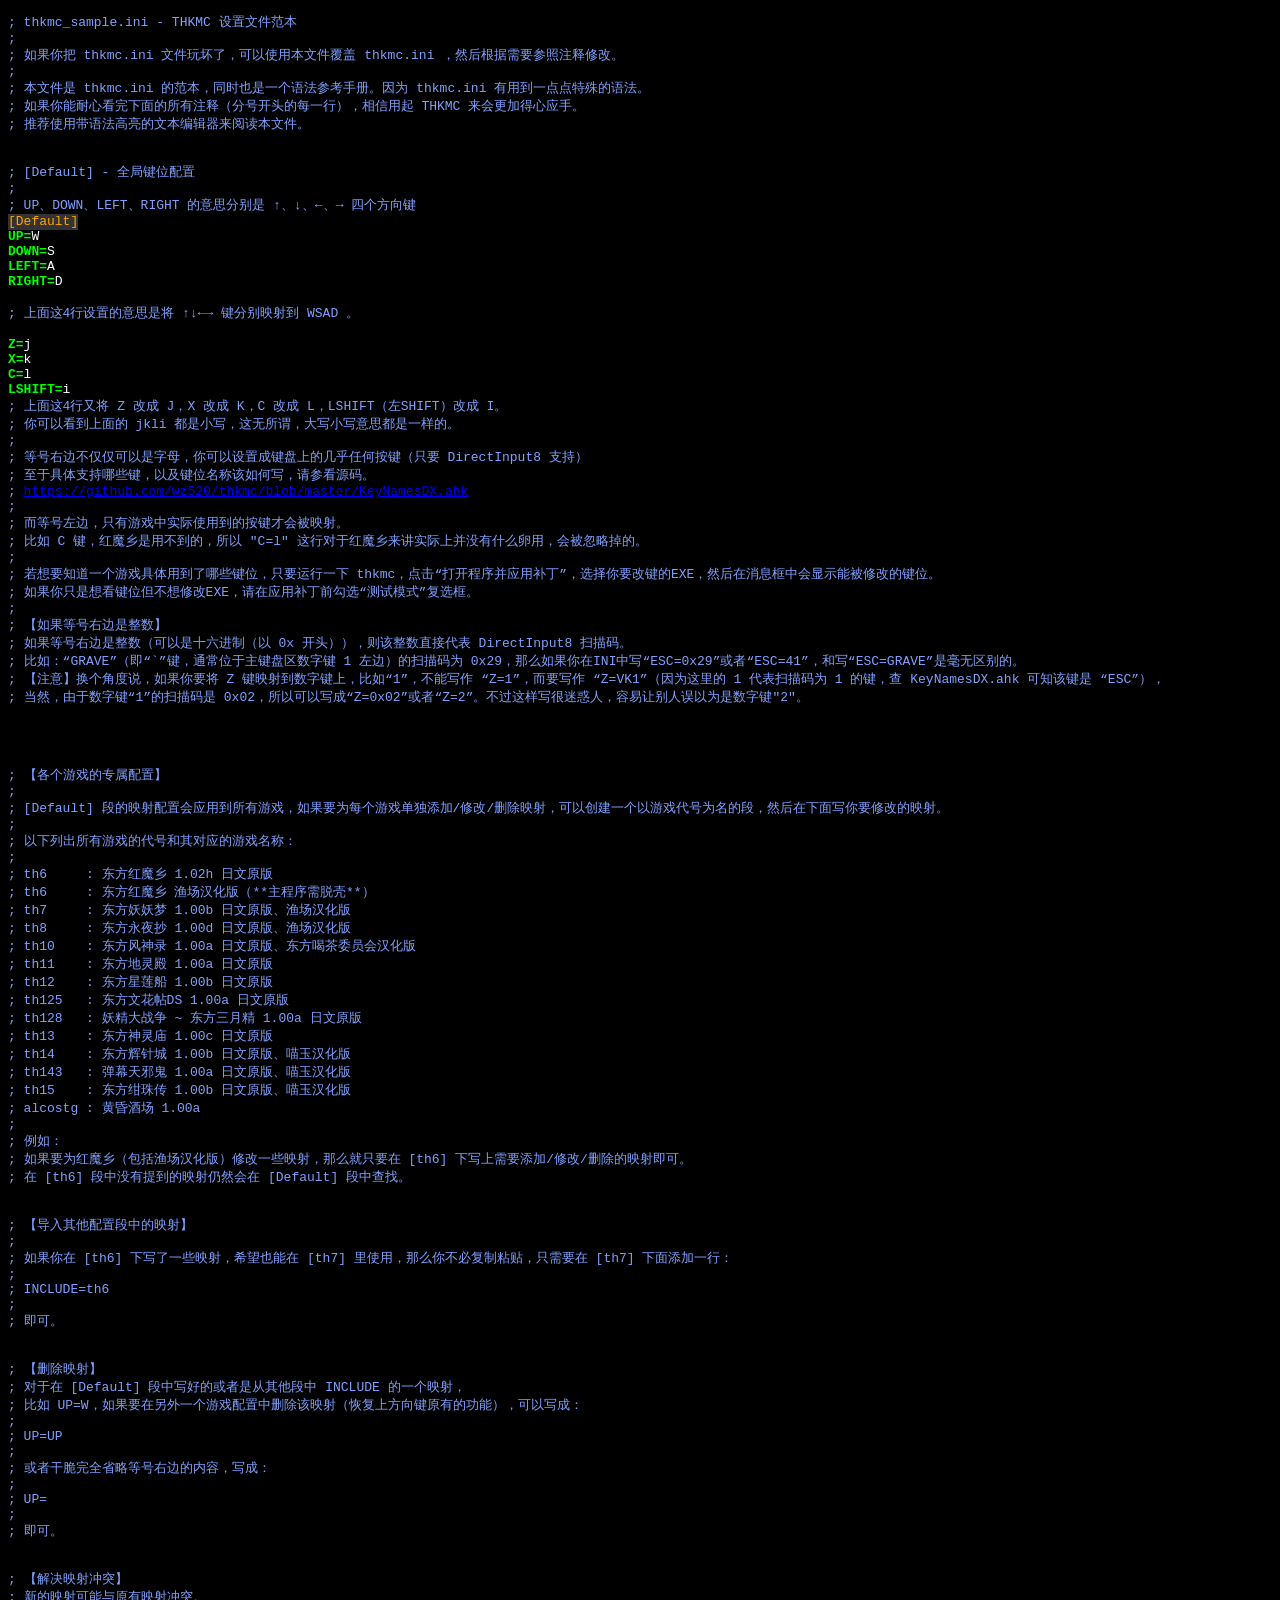
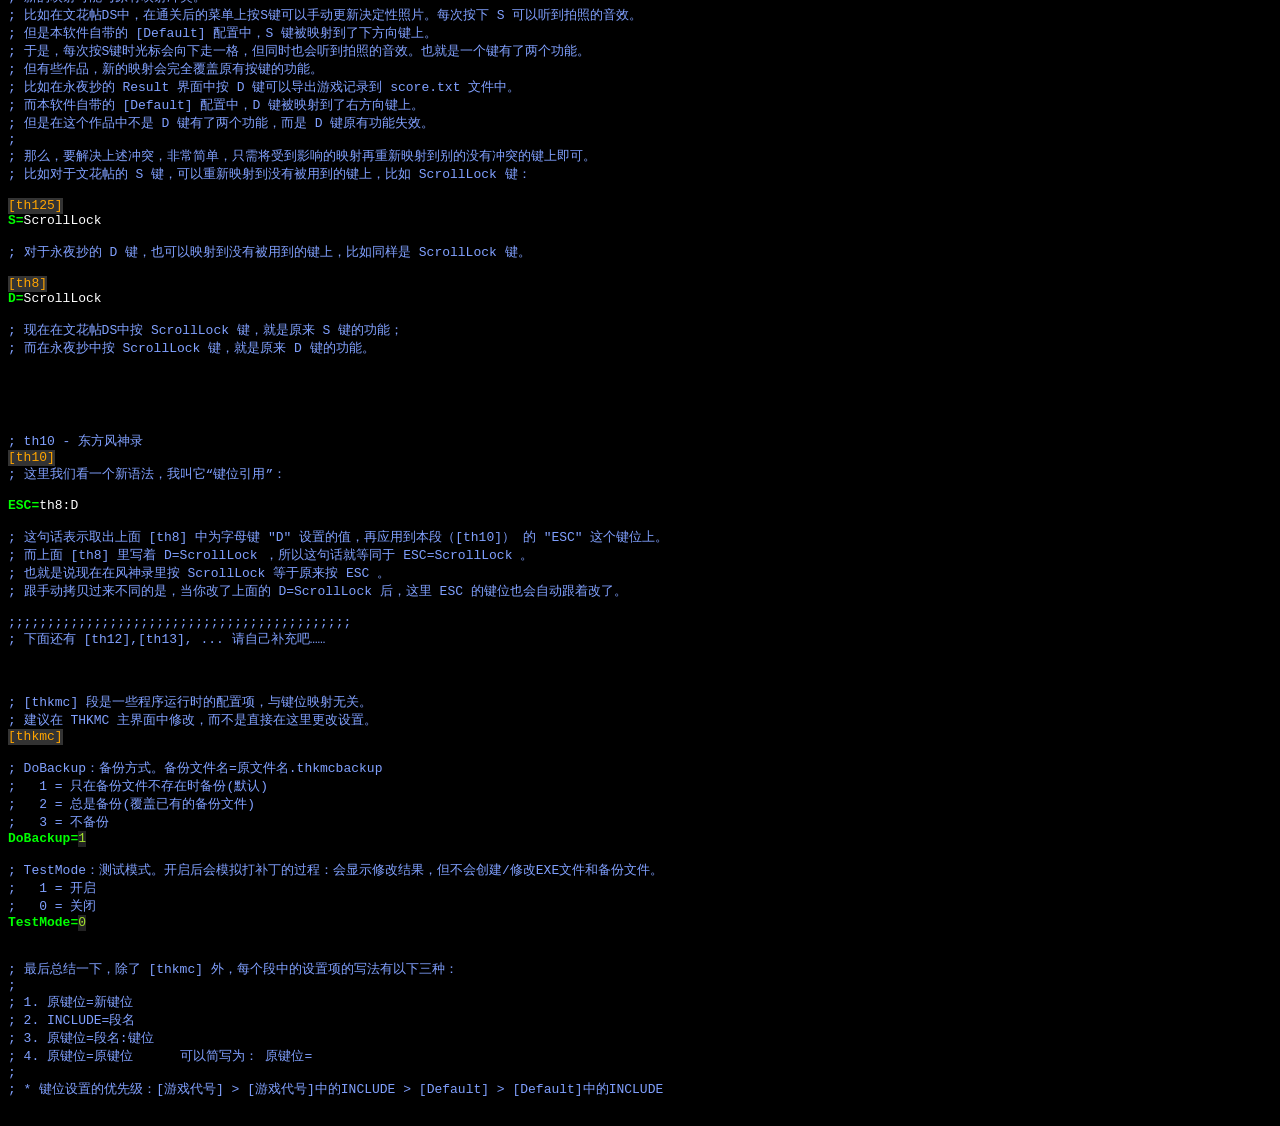
==== docs/thkmc_sample_ini.html @ 815c90e2 "release 1.00" ====
<!DOCTYPE HTML PUBLIC "-//W3C//DTD HTML 4.01//EN" "http://www.w3.org/TR/html4/strict.dtd">
<html>
<head>
<meta http-equiv="content-type" content="text/html; charset=GBK">
<title>THKMC_SAMPLE</title> 
<meta name="Generator" content="Vim/8.0">
<meta name="plugin-version" content="vim7.4_v2">
<meta name="syntax" content="dosini">
<meta name="settings" content="use_css,pre_wrap,no_foldcolumn,expand_tabs,prevent_copy=">
<meta name="colorscheme" content="wz_night">
<style type="text/css">
<!--
pre { white-space: pre-wrap; font-family: monospace; color: #ffffff; background-color: #000000; }
body { font-family: monospace; color: #ffffff; background-color: #000000; }
* { font-size: 1em; }
.Type { color: #00ff00; font-weight: bold; }
.Number { color: #a1df2d; background-color: #222222; padding-bottom: 1px; }
.Comment { color: #80a0ff; }
.Special { color: #ffa500; background-color: #333333; padding-bottom: 1px; }
-->
</style>

<script type='text/javascript'>
<!--

-->
</script>
</head>
<body>
<pre id='vimCodeElement'>
<span class="Comment">; thkmc_sample.ini - THKMC �����ļ�����</span>
<span class="Comment">;</span>
<span class="Comment">; ������ thkmc.ini �ļ��滵�ˣ�����ʹ�ñ��ļ����� thkmc.ini ��Ȼ�������Ҫ����ע���޸ġ�</span>
<span class="Comment">;</span>
<span class="Comment">; ���ļ��� thkmc.ini �ķ�����ͬʱҲ��һ���﷨�ο��ֲᡣ��Ϊ thkmc.ini ���õ�һ���������﷨��</span>
<span class="Comment">; ����������Ŀ������������ע�ͣ��ֺſ�ͷ��ÿһ�У����������� THKMC ������ӵ���Ӧ�֡�</span>
<span class="Comment">; �Ƽ�ʹ�ô��﷨�������ı��༭�����Ķ����ļ���</span>


<span class="Comment">; [Default] - ȫ�ּ�λ����</span>
<span class="Comment">;</span>
<span class="Comment">; UP��DOWN��LEFT��RIGHT ����˼�ֱ��� �������������� �ĸ������</span>
<span class="Special">[Default]</span>
<span class="Type">UP=</span>W
<span class="Type">DOWN=</span>S
<span class="Type">LEFT=</span>A
<span class="Type">RIGHT=</span>D

<span class="Comment">; ������4�����õ���˼�ǽ� �������� ���ֱ�ӳ�䵽 WSAD ��</span>

<span class="Type">Z=</span>j
<span class="Type">X=</span>k
<span class="Type">C=</span>l
<span class="Type">LSHIFT=</span>i
<span class="Comment">; ������4���ֽ� Z �ĳ� J��X �ĳ� K��C �ĳ� L��LSHIFT����SHIFT���ĳ� I��</span>
<span class="Comment">; ����Կ�������� jkli ����Сд��������ν����дСд��˼����һ���ġ�</span>
<span class="Comment">;</span>
<span class="Comment">; �Ⱥ��ұ߲�������������ĸ����������óɼ����ϵļ����κΰ�����ֻҪ DirectInput8 ֧�֣�</span>
<span class="Comment">; ���ھ���֧����Щ�����Լ���λ���Ƹ����д����ο�Դ�롣</span>
<span class="Comment">; <a href="https://github.com/wz520/thkmc/blob/master/KeyNamesDX.ahk">https://github.com/wz520/thkmc/blob/master/KeyNamesDX.ahk</a></span>
<span class="Comment">;</span>
<span class="Comment">; ���Ⱥ���ߣ�ֻ����Ϸ��ʵ��ʹ�õ��İ����Żᱻӳ�䡣</span>
<span class="Comment">; ���� C ������ħ�����ò����ģ����� &quot;C=l&quot; ���ж��ں�ħ������ʵ���ϲ�û��ʲô���ã��ᱻ���Ե��ġ�</span>
<span class="Comment">;</span>
<span class="Comment">; ����Ҫ֪��һ����Ϸ�����õ�����Щ��λ��ֻҪ����һ�� thkmc��������򿪳���Ӧ�ò�������ѡ����Ҫ�ļ���EXE��Ȼ������Ϣ���л���ʾ�ܱ��޸ĵļ�λ��</span>
<span class="Comment">; �����ֻ���뿴��λ�������޸�EXE������Ӧ�ò���ǰ��ѡ������ģʽ����ѡ��</span>
<span class="Comment">;</span>
<span class="Comment">; ������Ⱥ��ұ���������</span>
<span class="Comment">; ����Ⱥ��ұ���������������ʮ�����ƣ��� 0x ��ͷ�������������ֱ�Ӵ��� DirectInput8 ɨ���롣</span>
<span class="Comment">; ���磺��GRAVE��������`������ͨ��λ�������������ּ� 1 ��ߣ���ɨ����Ϊ 0x29����ô�������INI��д��ESC=0x29�����ߡ�ESC=41������д��ESC=GRAVE���Ǻ�������ġ�</span>
<span class="Comment">; ��ע�⡿�����Ƕ�˵�������Ҫ�� Z ��ӳ�䵽���ּ��ϣ����硰1��������д�� ��Z=1������Ҫд�� ��Z=VK1������Ϊ����� 1 ����ɨ����Ϊ 1 �ļ����� KeyNamesDX.ahk ��֪�ü��� ��ESC������</span>
<span class="Comment">; ��Ȼ���������ּ���1����ɨ������ 0x02�����Կ���д�ɡ�Z=0x02�����ߡ�Z=2������������д���Ի��ˣ������ñ�������Ϊ�����ּ�&quot;2&quot;��</span>




<span class="Comment">; ��������Ϸ��ר�����á�</span>
<span class="Comment">;</span>
<span class="Comment">; [Default] �ε�ӳ�����û�Ӧ�õ�������Ϸ�����ҪΪÿ����Ϸ��������/�޸�/ɾ��ӳ�䣬���Դ���һ������Ϸ����Ϊ���ĶΣ�Ȼ��������д��Ҫ�޸ĵ�ӳ�䡣</span>
<span class="Comment">;</span>
<span class="Comment">; �����г�������Ϸ�Ĵ��ź����Ӧ����Ϸ���ƣ�</span>
<span class="Comment">;</span>
<span class="Comment">; th6     : ������ħ�� 1.02h ����ԭ��</span>
<span class="Comment">; th6     : ������ħ�� �泡�����棨**���������ѿ�**��</span>
<span class="Comment">; th7     : ���������� 1.00b ����ԭ�桢�泡������</span>
<span class="Comment">; th8     : ������ҹ�� 1.00d ����ԭ�桢�泡������</span>
<span class="Comment">; th10    : ��������¼ 1.00a ����ԭ�桢�����Ȳ�ίԱ�Ẻ����</span>
<span class="Comment">; th11    : ��������� 1.00a ����ԭ��</span>
<span class="Comment">; th12    : ���������� 1.00b ����ԭ��</span>
<span class="Comment">; th125   : �����Ļ���DS 1.00a ����ԭ��</span>
<span class="Comment">; th128   : ������ս�� ~ �������¾� 1.00a ����ԭ��</span>
<span class="Comment">; th13    : ���������� 1.00c ����ԭ��</span>
<span class="Comment">; th14    : ��������� 1.00b ����ԭ�桢���񺺻���</span>
<span class="Comment">; th143   : ��Ļ��а�� 1.00a ����ԭ�桢���񺺻���</span>
<span class="Comment">; th15    : ������鴫 1.00b ����ԭ�桢���񺺻���</span>
<span class="Comment">; alcostg : �ƻ�Ƴ� 1.00a</span>
<span class="Comment">;</span>
<span class="Comment">; ���磺</span>
<span class="Comment">; ���ҪΪ��ħ�磨�����泡�����棩�޸�һЩӳ�䣬��ô��ֻҪ�� [th6] ��д����Ҫ����/�޸�/ɾ����ӳ�伴�ɡ�</span>
<span class="Comment">; �� [th6] ����û���ᵽ��ӳ����Ȼ���� [Default] ���в��ҡ�</span>


<span class="Comment">; �������������ö��е�ӳ�䡿</span>
<span class="Comment">;</span>
<span class="Comment">; ������� [th6] ��д��һЩӳ�䣬ϣ��Ҳ���� [th7] ��ʹ�ã���ô�㲻�ظ���ճ����ֻ��Ҫ�� [th7] ��������һ�У�</span>
<span class="Comment">;</span>
<span class="Comment">; INCLUDE=th6</span>
<span class="Comment">; </span>
<span class="Comment">; ���ɡ�</span>


<span class="Comment">; ��ɾ��ӳ�䡿</span>
<span class="Comment">; ������ [Default] ����д�õĻ����Ǵ��������� INCLUDE ��һ��ӳ�䣬</span>
<span class="Comment">; ���� UP=W�����Ҫ������һ����Ϸ������ɾ����ӳ�䣨�ָ��Ϸ����ԭ�еĹ��ܣ�������д�ɣ�</span>
<span class="Comment">;</span>
<span class="Comment">; UP=UP</span>
<span class="Comment">;</span>
<span class="Comment">; ���߸ɴ���ȫʡ�ԵȺ��ұߵ����ݣ�д�ɣ�</span>
<span class="Comment">;</span>
<span class="Comment">; UP=</span>
<span class="Comment">;</span>
<span class="Comment">; ���ɡ�</span>


<span class="Comment">; �����ӳ���ͻ��</span>
<span class="Comment">; �µ�ӳ�������ԭ��ӳ���ͻ��</span>
<span class="Comment">; �������Ļ���DS�У���ͨ�غ�Ĳ˵��ϰ�S�������ֶ����¾�������Ƭ��ÿ�ΰ��� S �����������յ���Ч��</span>
<span class="Comment">; ���Ǳ������Դ��� [Default] �����У�S ����ӳ�䵽���·�����ϡ�</span>
<span class="Comment">; ���ǣ�ÿ�ΰ�S��ʱ����������һ�񣬵�ͬʱҲ���������յ���Ч��Ҳ����һ���������������ܡ�</span>
<span class="Comment">; ����Щ��Ʒ���µ�ӳ�����ȫ����ԭ�а����Ĺ��ܡ�</span>
<span class="Comment">; ��������ҹ���� Result �����а� D �����Ե�����Ϸ��¼�� score.txt �ļ��С�</span>
<span class="Comment">; ���������Դ��� [Default] �����У�D ����ӳ�䵽���ҷ�����ϡ�</span>
<span class="Comment">; �����������Ʒ�в��� D �������������ܣ����� D ��ԭ�й���ʧЧ��</span>
<span class="Comment">;</span>
<span class="Comment">; ��ô��Ҫ���������ͻ���ǳ��򵥣�ֻ�轫�ܵ�Ӱ���ӳ��������ӳ�䵽���û�г�ͻ�ļ��ϼ��ɡ�</span>
<span class="Comment">; ��������Ļ����� S ������������ӳ�䵽û�б��õ��ļ��ϣ����� ScrollLock ����</span>

<span class="Special">[th125]</span>
<span class="Type">S=</span>ScrollLock

<span class="Comment">; ������ҹ���� D ����Ҳ����ӳ�䵽û�б��õ��ļ��ϣ�����ͬ���� ScrollLock ����</span>

<span class="Special">[th8]</span>
<span class="Type">D=</span>ScrollLock

<span class="Comment">; �������Ļ���DS�а� ScrollLock ��������ԭ�� S ���Ĺ��ܣ�</span>
<span class="Comment">; ������ҹ���а� ScrollLock ��������ԭ�� D ���Ĺ��ܡ�</span>





<span class="Comment">; th10 - ��������¼</span>
<span class="Special">[th10]</span>
<span class="Comment">; �������ǿ�һ�����﷨���ҽ�������λ���á���</span>

<span class="Type">ESC=</span>th8:D

<span class="Comment">; ��仰��ʾȡ������ [th8] ��Ϊ��ĸ�� &quot;D&quot; ���õ�ֵ����Ӧ�õ����Σ�[th10]�� �� &quot;ESC&quot; �����λ�ϡ�</span>
<span class="Comment">; ������ [th8] ��д�� D=ScrollLock ��������仰�͵�ͬ�� ESC=ScrollLock ��</span>
<span class="Comment">; Ҳ����˵�����ڷ���¼�ﰴ ScrollLock ����ԭ���� ESC ��</span>
<span class="Comment">; ���ֶ�����������ͬ���ǣ������������� D=ScrollLock ������ ESC �ļ�λҲ���Զ����Ÿ��ˡ�</span>

<span class="Comment">;;;;;;;;;;;;;;;;;;;;;;;;;;;;;;;;;;;;;;;;;;;;</span>
<span class="Comment">; ���滹�� [th12],[th13], ... ���Լ�����ɡ���</span>



<span class="Comment">; [thkmc] ����һЩ��������ʱ����������λӳ���޹ء�</span>
<span class="Comment">; ������ THKMC ���������޸ģ�������ֱ��������������á�</span>
<span class="Special">[thkmc]</span>

<span class="Comment">; DoBackup�����ݷ�ʽ�������ļ���=ԭ�ļ���.thkmcbackup</span>
<span class="Comment">;   1 = ֻ�ڱ����ļ�������ʱ����(Ĭ��)</span>
<span class="Comment">;   2 = ���Ǳ���(�������еı����ļ�)</span>
<span class="Comment">;   3 = ������</span>
<span class="Type">DoBackup=</span><span class="Number">1</span>

<span class="Comment">; TestMode������ģʽ���������ģ��򲹶��Ĺ��̣�����ʾ�޸Ľ���������ᴴ��/�޸�EXE�ļ��ͱ����ļ���</span>
<span class="Comment">;   1 = ����</span>
<span class="Comment">;   0 = �ر�</span>
<span class="Type">TestMode=</span><span class="Number">0</span>


<span class="Comment">; ����ܽ�һ�£����� [thkmc] �⣬ÿ�����е��������д�����������֣�</span>
<span class="Comment">;</span>
<span class="Comment">; 1. ԭ��λ=�¼�λ</span>
<span class="Comment">; 2. INCLUDE=����</span>
<span class="Comment">; 3. ԭ��λ=����:��λ</span>
<span class="Comment">; 4. ԭ��λ=ԭ��λ      ���Լ�дΪ�� ԭ��λ=</span>
<span class="Comment">;</span>
<span class="Comment">; * ��λ���õ����ȼ���[��Ϸ����] &gt; [��Ϸ����]�е�INCLUDE &gt; [Default] &gt; [Default]�е�INCLUDE</span>

</pre>
</body>
</html>
<!-- vim: set foldmethod=manual : -->
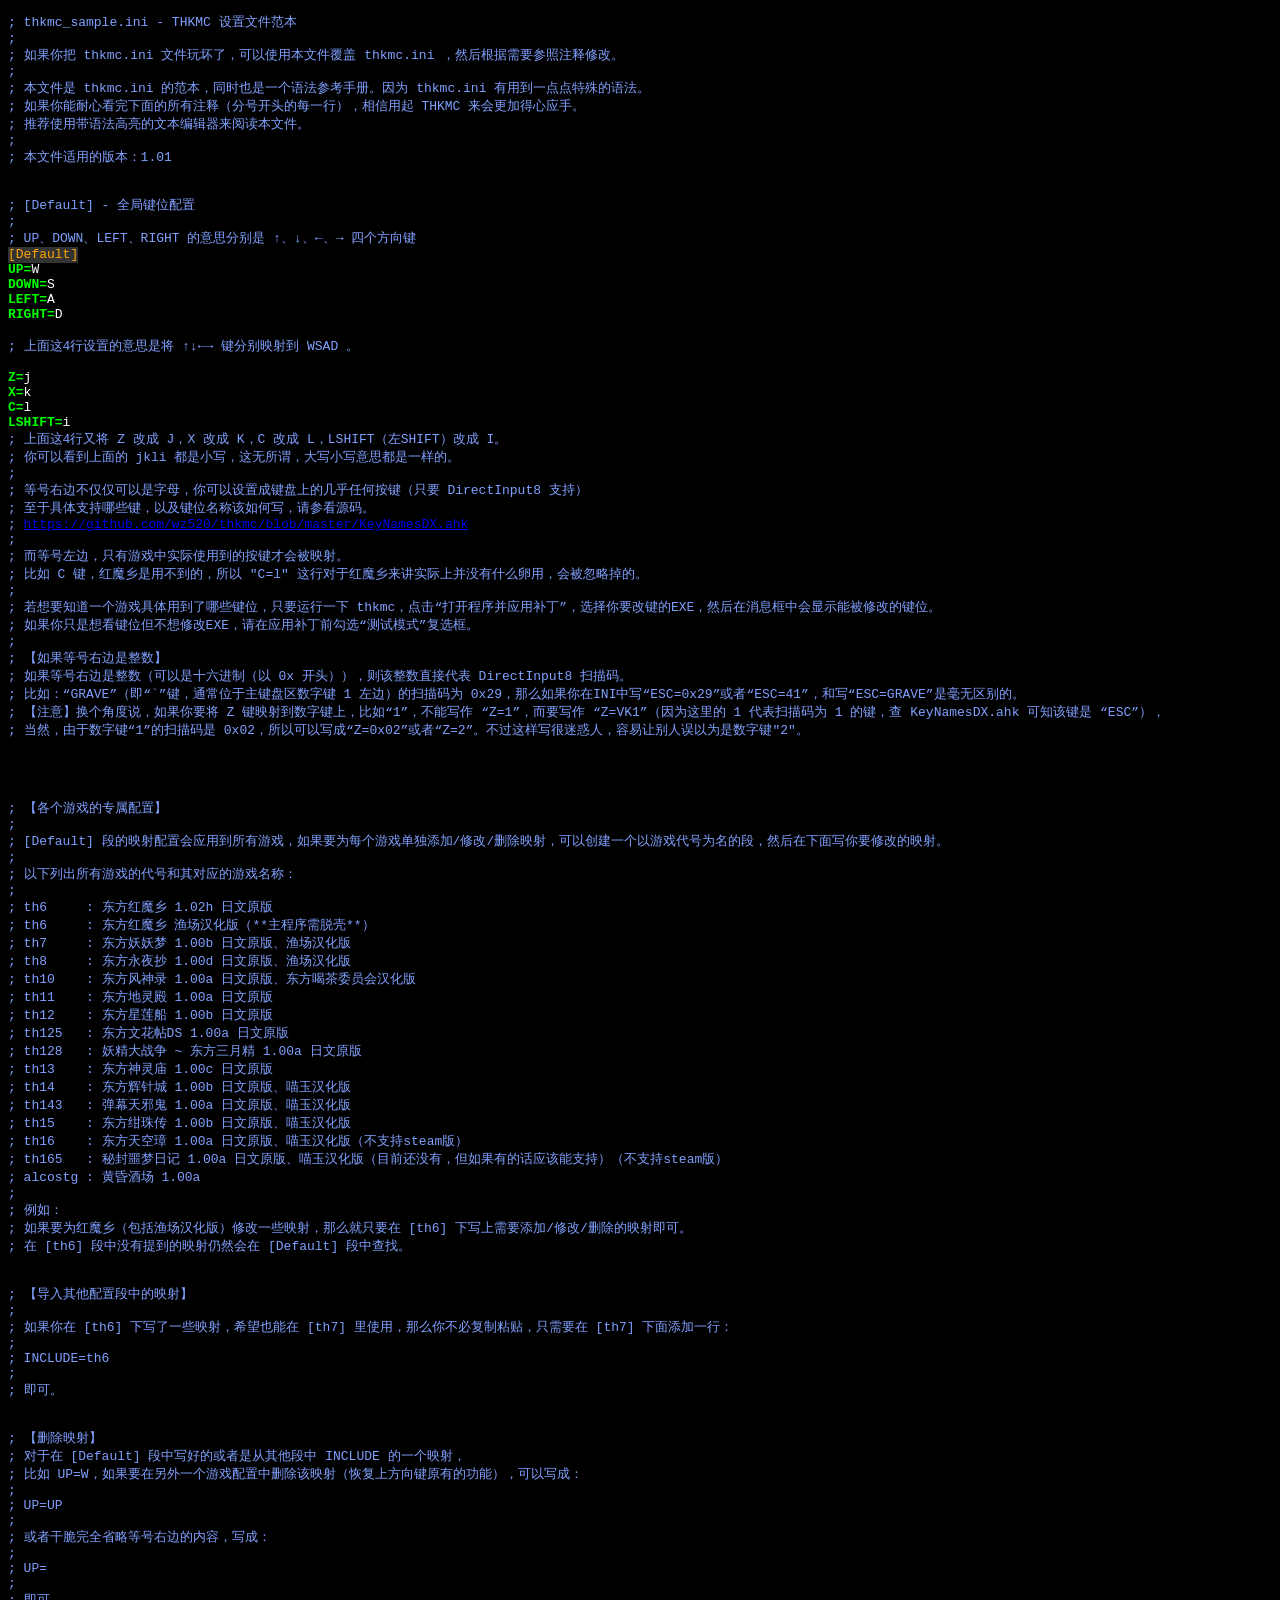
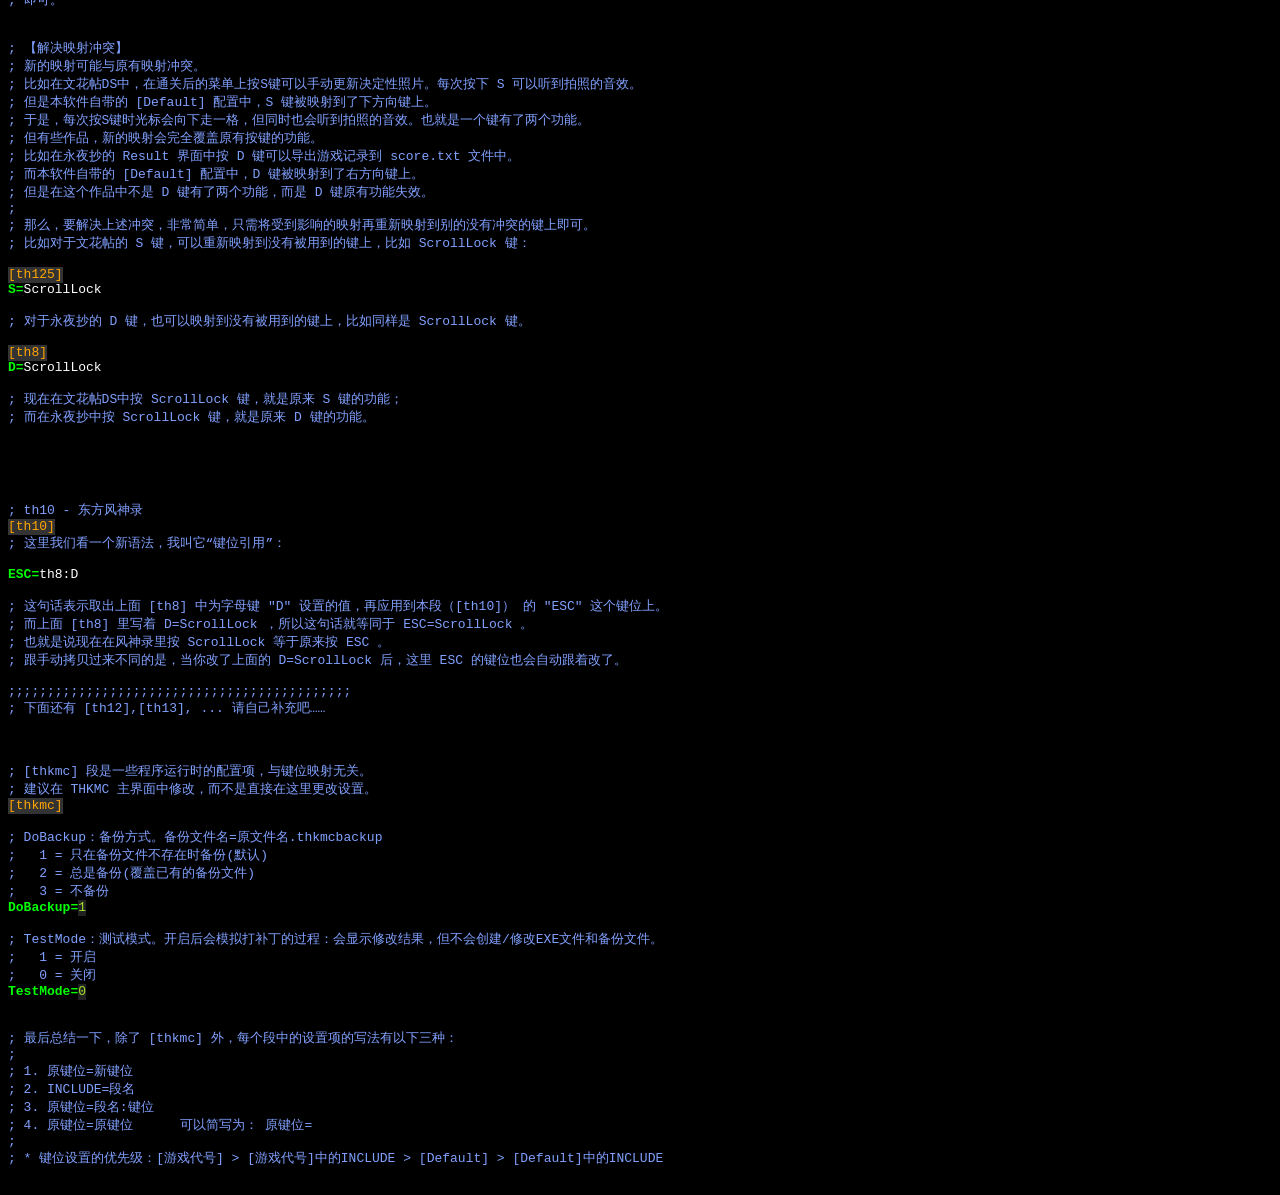
==== commit b3379e58: "improve documentation" ====
--- a/docs/thkmc_sample_ini.html
+++ b/docs/thkmc_sample_ini.html
@@ -1,7 +1,7 @@
 <!DOCTYPE HTML PUBLIC "-//W3C//DTD HTML 4.01//EN" "http://www.w3.org/TR/html4/strict.dtd">
 <html>
 <head>
-<meta http-equiv="content-type" content="text/html; charset=GBK">
+<meta http-equiv="content-type" content="text/html; charset=UTF-8">
 <title>THKMC_SAMPLE</title> 
 <meta name="Generator" content="Vim/8.0">
 <meta name="plugin-version" content="vim7.4_v2">
@@ -28,168 +28,172 @@
 </head>
 <body>
 <pre id='vimCodeElement'>
-<span class="Comment">; thkmc_sample.ini - THKMC �����ļ�����</span>
-<span class="Comment">;</span>
-<span class="Comment">; ������ thkmc.ini �ļ��滵�ˣ�����ʹ�ñ��ļ����� thkmc.ini ��Ȼ�������Ҫ����ע���޸ġ�</span>
-<span class="Comment">;</span>
-<span class="Comment">; ���ļ��� thkmc.ini �ķ�����ͬʱҲ��һ���﷨�ο��ֲᡣ��Ϊ thkmc.ini ���õ�һ���������﷨��</span>
-<span class="Comment">; ����������Ŀ������������ע�ͣ��ֺſ�ͷ��ÿһ�У����������� THKMC ������ӵ���Ӧ�֡�</span>
-<span class="Comment">; �Ƽ�ʹ�ô��﷨�������ı��༭�����Ķ����ļ���</span>
-
-
-<span class="Comment">; [Default] - ȫ�ּ�λ����</span>
-<span class="Comment">;</span>
-<span class="Comment">; UP��DOWN��LEFT��RIGHT ����˼�ֱ��� �������������� �ĸ������</span>
+<span class="Comment">; thkmc_sample.ini - THKMC 设置文件范本</span>
+<span class="Comment">;</span>
+<span class="Comment">; 如果你把 thkmc.ini 文件玩坏了，可以使用本文件覆盖 thkmc.ini ，然后根据需要参照注释修改。</span>
+<span class="Comment">;</span>
+<span class="Comment">; 本文件是 thkmc.ini 的范本，同时也是一个语法参考手册。因为 thkmc.ini 有用到一点点特殊的语法。</span>
+<span class="Comment">; 如果你能耐心看完下面的所有注释（分号开头的每一行），相信用起 THKMC 来会更加得心应手。</span>
+<span class="Comment">; 推荐使用带语法高亮的文本编辑器来阅读本文件。</span>
+<span class="Comment">; </span>
+<span class="Comment">; 本文件适用的版本：1.01</span>
+
+
+<span class="Comment">; [Default] - 全局键位配置</span>
+<span class="Comment">;</span>
+<span class="Comment">; UP、DOWN、LEFT、RIGHT 的意思分别是 ↑、↓、←、→ 四个方向键</span>
 <span class="Special">[Default]</span>
 <span class="Type">UP=</span>W
 <span class="Type">DOWN=</span>S
 <span class="Type">LEFT=</span>A
 <span class="Type">RIGHT=</span>D
 
-<span class="Comment">; ������4�����õ���˼�ǽ� �������� ���ֱ�ӳ�䵽 WSAD ��</span>
+<span class="Comment">; 上面这4行设置的意思是将 ↑↓←→ 键分别映射到 WSAD 。</span>
 
 <span class="Type">Z=</span>j
 <span class="Type">X=</span>k
 <span class="Type">C=</span>l
 <span class="Type">LSHIFT=</span>i
-<span class="Comment">; ������4���ֽ� Z �ĳ� J��X �ĳ� K��C �ĳ� L��LSHIFT����SHIFT���ĳ� I��</span>
-<span class="Comment">; ����Կ�������� jkli ����Сд��������ν����дСд��˼����һ���ġ�</span>
-<span class="Comment">;</span>
-<span class="Comment">; �Ⱥ��ұ߲�������������ĸ����������óɼ����ϵļ����κΰ�����ֻҪ DirectInput8 ֧�֣�</span>
-<span class="Comment">; ���ھ���֧����Щ�����Լ���λ���Ƹ����д����ο�Դ�롣</span>
+<span class="Comment">; 上面这4行又将 Z 改成 J，X 改成 K，C 改成 L，LSHIFT（左SHIFT）改成 I。</span>
+<span class="Comment">; 你可以看到上面的 jkli 都是小写，这无所谓，大写小写意思都是一样的。</span>
+<span class="Comment">;</span>
+<span class="Comment">; 等号右边不仅仅可以是字母，你可以设置成键盘上的几乎任何按键（只要 DirectInput8 支持）</span>
+<span class="Comment">; 至于具体支持哪些键，以及键位名称该如何写，请参看源码。</span>
 <span class="Comment">; <a href="https://github.com/wz520/thkmc/blob/master/KeyNamesDX.ahk">https://github.com/wz520/thkmc/blob/master/KeyNamesDX.ahk</a></span>
 <span class="Comment">;</span>
-<span class="Comment">; ���Ⱥ���ߣ�ֻ����Ϸ��ʵ��ʹ�õ��İ����Żᱻӳ�䡣</span>
-<span class="Comment">; ���� C ������ħ�����ò����ģ����� &quot;C=l&quot; ���ж��ں�ħ������ʵ���ϲ�û��ʲô���ã��ᱻ���Ե��ġ�</span>
-<span class="Comment">;</span>
-<span class="Comment">; ����Ҫ֪��һ����Ϸ�����õ�����Щ��λ��ֻҪ����һ�� thkmc��������򿪳���Ӧ�ò�������ѡ����Ҫ�ļ���EXE��Ȼ������Ϣ���л���ʾ�ܱ��޸ĵļ�λ��</span>
-<span class="Comment">; �����ֻ���뿴��λ�������޸�EXE������Ӧ�ò���ǰ��ѡ������ģʽ����ѡ��</span>
-<span class="Comment">;</span>
-<span class="Comment">; ������Ⱥ��ұ���������</span>
-<span class="Comment">; ����Ⱥ��ұ���������������ʮ�����ƣ��� 0x ��ͷ�������������ֱ�Ӵ��� DirectInput8 ɨ���롣</span>
-<span class="Comment">; ���磺��GRAVE��������`������ͨ��λ�������������ּ� 1 ��ߣ���ɨ����Ϊ 0x29����ô�������INI��д��ESC=0x29�����ߡ�ESC=41������д��ESC=GRAVE���Ǻ�������ġ�</span>
-<span class="Comment">; ��ע�⡿�����Ƕ�˵�������Ҫ�� Z ��ӳ�䵽���ּ��ϣ����硰1��������д�� ��Z=1������Ҫд�� ��Z=VK1������Ϊ����� 1 ����ɨ����Ϊ 1 �ļ����� KeyNamesDX.ahk ��֪�ü��� ��ESC������</span>
-<span class="Comment">; ��Ȼ���������ּ���1����ɨ������ 0x02�����Կ���д�ɡ�Z=0x02�����ߡ�Z=2������������д���Ի��ˣ������ñ�������Ϊ�����ּ�&quot;2&quot;��</span>
-
-
-
-
-<span class="Comment">; ��������Ϸ��ר�����á�</span>
-<span class="Comment">;</span>
-<span class="Comment">; [Default] �ε�ӳ�����û�Ӧ�õ�������Ϸ�����ҪΪÿ����Ϸ��������/�޸�/ɾ��ӳ�䣬���Դ���һ������Ϸ����Ϊ���ĶΣ�Ȼ��������д��Ҫ�޸ĵ�ӳ�䡣</span>
-<span class="Comment">;</span>
-<span class="Comment">; �����г�������Ϸ�Ĵ��ź����Ӧ����Ϸ���ƣ�</span>
-<span class="Comment">;</span>
-<span class="Comment">; th6     : ������ħ�� 1.02h ����ԭ��</span>
-<span class="Comment">; th6     : ������ħ�� �泡�����棨**���������ѿ�**��</span>
-<span class="Comment">; th7     : ���������� 1.00b ����ԭ�桢�泡������</span>
-<span class="Comment">; th8     : ������ҹ�� 1.00d ����ԭ�桢�泡������</span>
-<span class="Comment">; th10    : ��������¼ 1.00a ����ԭ�桢�����Ȳ�ίԱ�Ẻ����</span>
-<span class="Comment">; th11    : ��������� 1.00a ����ԭ��</span>
-<span class="Comment">; th12    : ���������� 1.00b ����ԭ��</span>
-<span class="Comment">; th125   : �����Ļ���DS 1.00a ����ԭ��</span>
-<span class="Comment">; th128   : ������ս�� ~ �������¾� 1.00a ����ԭ��</span>
-<span class="Comment">; th13    : ���������� 1.00c ����ԭ��</span>
-<span class="Comment">; th14    : ��������� 1.00b ����ԭ�桢���񺺻���</span>
-<span class="Comment">; th143   : ��Ļ��а�� 1.00a ����ԭ�桢���񺺻���</span>
-<span class="Comment">; th15    : ������鴫 1.00b ����ԭ�桢���񺺻���</span>
-<span class="Comment">; alcostg : �ƻ�Ƴ� 1.00a</span>
-<span class="Comment">;</span>
-<span class="Comment">; ���磺</span>
-<span class="Comment">; ���ҪΪ��ħ�磨�����泡�����棩�޸�һЩӳ�䣬��ô��ֻҪ�� [th6] ��д����Ҫ����/�޸�/ɾ����ӳ�伴�ɡ�</span>
-<span class="Comment">; �� [th6] ����û���ᵽ��ӳ����Ȼ���� [Default] ���в��ҡ�</span>
-
-
-<span class="Comment">; �������������ö��е�ӳ�䡿</span>
-<span class="Comment">;</span>
-<span class="Comment">; ������� [th6] ��д��һЩӳ�䣬ϣ��Ҳ���� [th7] ��ʹ�ã���ô�㲻�ظ���ճ����ֻ��Ҫ�� [th7] ��������һ�У�</span>
+<span class="Comment">; 而等号左边，只有游戏中实际使用到的按键才会被映射。</span>
+<span class="Comment">; 比如 C 键，红魔乡是用不到的，所以 &quot;C=l&quot; 这行对于红魔乡来讲实际上并没有什么卵用，会被忽略掉的。</span>
+<span class="Comment">;</span>
+<span class="Comment">; 若想要知道一个游戏具体用到了哪些键位，只要运行一下 thkmc，点击“打开程序并应用补丁”，选择你要改键的EXE，然后在消息框中会显示能被修改的键位。</span>
+<span class="Comment">; 如果你只是想看键位但不想修改EXE，请在应用补丁前勾选“测试模式”复选框。</span>
+<span class="Comment">;</span>
+<span class="Comment">; 【如果等号右边是整数】</span>
+<span class="Comment">; 如果等号右边是整数（可以是十六进制（以 0x 开头）），则该整数直接代表 DirectInput8 扫描码。</span>
+<span class="Comment">; 比如：“GRAVE”（即“`”键，通常位于主键盘区数字键 1 左边）的扫描码为 0x29，那么如果你在INI中写“ESC=0x29”或者“ESC=41”，和写“ESC=GRAVE”是毫无区别的。</span>
+<span class="Comment">; 【注意】换个角度说，如果你要将 Z 键映射到数字键上，比如“1”，不能写作 “Z=1”，而要写作 “Z=VK1”（因为这里的 1 代表扫描码为 1 的键，查 KeyNamesDX.ahk 可知该键是 “ESC”），</span>
+<span class="Comment">; 当然，由于数字键“1”的扫描码是 0x02，所以可以写成“Z=0x02”或者“Z=2”。不过这样写很迷惑人，容易让别人误以为是数字键&quot;2&quot;。</span>
+
+
+
+
+<span class="Comment">; 【各个游戏的专属配置】</span>
+<span class="Comment">;</span>
+<span class="Comment">; [Default] 段的映射配置会应用到所有游戏，如果要为每个游戏单独添加/修改/删除映射，可以创建一个以游戏代号为名的段，然后在下面写你要修改的映射。</span>
+<span class="Comment">;</span>
+<span class="Comment">; 以下列出所有游戏的代号和其对应的游戏名称：</span>
+<span class="Comment">;</span>
+<span class="Comment">; th6     : 东方红魔乡 1.02h 日文原版</span>
+<span class="Comment">; th6     : 东方红魔乡 渔场汉化版（**主程序需脱壳**）</span>
+<span class="Comment">; th7     : 东方妖妖梦 1.00b 日文原版、渔场汉化版</span>
+<span class="Comment">; th8     : 东方永夜抄 1.00d 日文原版、渔场汉化版</span>
+<span class="Comment">; th10    : 东方风神录 1.00a 日文原版、东方喝茶委员会汉化版</span>
+<span class="Comment">; th11    : 东方地灵殿 1.00a 日文原版</span>
+<span class="Comment">; th12    : 东方星莲船 1.00b 日文原版</span>
+<span class="Comment">; th125   : 东方文花帖DS 1.00a 日文原版</span>
+<span class="Comment">; th128   : 妖精大战争 ~ 东方三月精 1.00a 日文原版</span>
+<span class="Comment">; th13    : 东方神灵庙 1.00c 日文原版</span>
+<span class="Comment">; th14    : 东方辉针城 1.00b 日文原版、喵玉汉化版</span>
+<span class="Comment">; th143   : 弹幕天邪鬼 1.00a 日文原版、喵玉汉化版</span>
+<span class="Comment">; th15    : 东方绀珠传 1.00b 日文原版、喵玉汉化版</span>
+<span class="Comment">; th16    : 东方天空璋 1.00a 日文原版、喵玉汉化版（不支持steam版）</span>
+<span class="Comment">; th165   : 秘封噩梦日记 1.00a 日文原版、喵玉汉化版（目前还没有，但如果有的话应该能支持）（不支持steam版）</span>
+<span class="Comment">; alcostg : 黄昏酒场 1.00a</span>
+<span class="Comment">;</span>
+<span class="Comment">; 例如：</span>
+<span class="Comment">; 如果要为红魔乡（包括渔场汉化版）修改一些映射，那么就只要在 [th6] 下写上需要添加/修改/删除的映射即可。</span>
+<span class="Comment">; 在 [th6] 段中没有提到的映射仍然会在 [Default] 段中查找。</span>
+
+
+<span class="Comment">; 【导入其他配置段中的映射】</span>
+<span class="Comment">;</span>
+<span class="Comment">; 如果你在 [th6] 下写了一些映射，希望也能在 [th7] 里使用，那么你不必复制粘贴，只需要在 [th7] 下面添加一行：</span>
 <span class="Comment">;</span>
 <span class="Comment">; INCLUDE=th6</span>
 <span class="Comment">; </span>
-<span class="Comment">; ���ɡ�</span>
-
-
-<span class="Comment">; ��ɾ��ӳ�䡿</span>
-<span class="Comment">; ������ [Default] ����д�õĻ����Ǵ��������� INCLUDE ��һ��ӳ�䣬</span>
-<span class="Comment">; ���� UP=W�����Ҫ������һ����Ϸ������ɾ����ӳ�䣨�ָ��Ϸ����ԭ�еĹ��ܣ�������д�ɣ�</span>
+<span class="Comment">; 即可。</span>
+
+
+<span class="Comment">; 【删除映射】</span>
+<span class="Comment">; 对于在 [Default] 段中写好的或者是从其他段中 INCLUDE 的一个映射，</span>
+<span class="Comment">; 比如 UP=W，如果要在另外一个游戏配置中删除该映射（恢复上方向键原有的功能），可以写成：</span>
 <span class="Comment">;</span>
 <span class="Comment">; UP=UP</span>
 <span class="Comment">;</span>
-<span class="Comment">; ���߸ɴ���ȫʡ�ԵȺ��ұߵ����ݣ�д�ɣ�</span>
+<span class="Comment">; 或者干脆完全省略等号右边的内容，写成：</span>
 <span class="Comment">;</span>
 <span class="Comment">; UP=</span>
 <span class="Comment">;</span>
-<span class="Comment">; ���ɡ�</span>
-
-
-<span class="Comment">; �����ӳ���ͻ��</span>
-<span class="Comment">; �µ�ӳ�������ԭ��ӳ���ͻ��</span>
-<span class="Comment">; �������Ļ���DS�У���ͨ�غ�Ĳ˵��ϰ�S�������ֶ����¾�������Ƭ��ÿ�ΰ��� S �����������յ���Ч��</span>
-<span class="Comment">; ���Ǳ������Դ��� [Default] �����У�S ����ӳ�䵽���·�����ϡ�</span>
-<span class="Comment">; ���ǣ�ÿ�ΰ�S��ʱ����������һ�񣬵�ͬʱҲ���������յ���Ч��Ҳ����һ���������������ܡ�</span>
-<span class="Comment">; ����Щ��Ʒ���µ�ӳ�����ȫ����ԭ�а����Ĺ��ܡ�</span>
-<span class="Comment">; ��������ҹ���� Result �����а� D �����Ե�����Ϸ��¼�� score.txt �ļ��С�</span>
-<span class="Comment">; ���������Դ��� [Default] �����У�D ����ӳ�䵽���ҷ�����ϡ�</span>
-<span class="Comment">; �����������Ʒ�в��� D �������������ܣ����� D ��ԭ�й���ʧЧ��</span>
-<span class="Comment">;</span>
-<span class="Comment">; ��ô��Ҫ���������ͻ���ǳ��򵥣�ֻ�轫�ܵ�Ӱ���ӳ��������ӳ�䵽���û�г�ͻ�ļ��ϼ��ɡ�</span>
-<span class="Comment">; ��������Ļ����� S ������������ӳ�䵽û�б��õ��ļ��ϣ����� ScrollLock ����</span>
+<span class="Comment">; 即可。</span>
+
+
+<span class="Comment">; 【解决映射冲突】</span>
+<span class="Comment">; 新的映射可能与原有映射冲突。</span>
+<span class="Comment">; 比如在文花帖DS中，在通关后的菜单上按S键可以手动更新决定性照片。每次按下 S 可以听到拍照的音效。</span>
+<span class="Comment">; 但是本软件自带的 [Default] 配置中，S 键被映射到了下方向键上。</span>
+<span class="Comment">; 于是，每次按S键时光标会向下走一格，但同时也会听到拍照的音效。也就是一个键有了两个功能。</span>
+<span class="Comment">; 但有些作品，新的映射会完全覆盖原有按键的功能。</span>
+<span class="Comment">; 比如在永夜抄的 Result 界面中按 D 键可以导出游戏记录到 score.txt 文件中。</span>
+<span class="Comment">; 而本软件自带的 [Default] 配置中，D 键被映射到了右方向键上。</span>
+<span class="Comment">; 但是在这个作品中不是 D 键有了两个功能，而是 D 键原有功能失效。</span>
+<span class="Comment">;</span>
+<span class="Comment">; 那么，要解决上述冲突，非常简单，只需将受到影响的映射再重新映射到别的没有冲突的键上即可。</span>
+<span class="Comment">; 比如对于文花帖的 S 键，可以重新映射到没有被用到的键上，比如 ScrollLock 键：</span>
 
 <span class="Special">[th125]</span>
 <span class="Type">S=</span>ScrollLock
 
-<span class="Comment">; ������ҹ���� D ����Ҳ����ӳ�䵽û�б��õ��ļ��ϣ�����ͬ���� ScrollLock ����</span>
+<span class="Comment">; 对于永夜抄的 D 键，也可以映射到没有被用到的键上，比如同样是 ScrollLock 键。</span>
 
 <span class="Special">[th8]</span>
 <span class="Type">D=</span>ScrollLock
 
-<span class="Comment">; �������Ļ���DS�а� ScrollLock ��������ԭ�� S ���Ĺ��ܣ�</span>
-<span class="Comment">; ������ҹ���а� ScrollLock ��������ԭ�� D ���Ĺ��ܡ�</span>
-
-
-
-
-
-<span class="Comment">; th10 - ��������¼</span>
+<span class="Comment">; 现在在文花帖DS中按 ScrollLock 键，就是原来 S 键的功能；</span>
+<span class="Comment">; 而在永夜抄中按 ScrollLock 键，就是原来 D 键的功能。</span>
+
+
+
+
+
+<span class="Comment">; th10 - 东方风神录</span>
 <span class="Special">[th10]</span>
-<span class="Comment">; �������ǿ�һ�����﷨���ҽ�������λ���á���</span>
+<span class="Comment">; 这里我们看一个新语法，我叫它“键位引用”：</span>
 
 <span class="Type">ESC=</span>th8:D
 
-<span class="Comment">; ��仰��ʾȡ������ [th8] ��Ϊ��ĸ�� &quot;D&quot; ���õ�ֵ����Ӧ�õ����Σ�[th10]�� �� &quot;ESC&quot; �����λ�ϡ�</span>
-<span class="Comment">; ������ [th8] ��д�� D=ScrollLock ��������仰�͵�ͬ�� ESC=ScrollLock ��</span>
-<span class="Comment">; Ҳ����˵�����ڷ���¼�ﰴ ScrollLock ����ԭ���� ESC ��</span>
-<span class="Comment">; ���ֶ�����������ͬ���ǣ������������� D=ScrollLock ������ ESC �ļ�λҲ���Զ����Ÿ��ˡ�</span>
+<span class="Comment">; 这句话表示取出上面 [th8] 中为字母键 &quot;D&quot; 设置的值，再应用到本段（[th10]） 的 &quot;ESC&quot; 这个键位上。</span>
+<span class="Comment">; 而上面 [th8] 里写着 D=ScrollLock ，所以这句话就等同于 ESC=ScrollLock 。</span>
+<span class="Comment">; 也就是说现在在风神录里按 ScrollLock 等于原来按 ESC 。</span>
+<span class="Comment">; 跟手动拷贝过来不同的是，当你改了上面的 D=ScrollLock 后，这里 ESC 的键位也会自动跟着改了。</span>
 
 <span class="Comment">;;;;;;;;;;;;;;;;;;;;;;;;;;;;;;;;;;;;;;;;;;;;</span>
-<span class="Comment">; ���滹�� [th12],[th13], ... ���Լ�����ɡ���</span>
-
-
-
-<span class="Comment">; [thkmc] ����һЩ��������ʱ����������λӳ���޹ء�</span>
-<span class="Comment">; ������ THKMC ���������޸ģ�������ֱ��������������á�</span>
+<span class="Comment">; 下面还有 [th12],[th13], ... 请自己补充吧……</span>
+
+
+
+<span class="Comment">; [thkmc] 段是一些程序运行时的配置项，与键位映射无关。</span>
+<span class="Comment">; 建议在 THKMC 主界面中修改，而不是直接在这里更改设置。</span>
 <span class="Special">[thkmc]</span>
 
-<span class="Comment">; DoBackup�����ݷ�ʽ�������ļ���=ԭ�ļ���.thkmcbackup</span>
-<span class="Comment">;   1 = ֻ�ڱ����ļ�������ʱ����(Ĭ��)</span>
-<span class="Comment">;   2 = ���Ǳ���(�������еı����ļ�)</span>
-<span class="Comment">;   3 = ������</span>
+<span class="Comment">; DoBackup：备份方式。备份文件名=原文件名.thkmcbackup</span>
+<span class="Comment">;   1 = 只在备份文件不存在时备份(默认)</span>
+<span class="Comment">;   2 = 总是备份(覆盖已有的备份文件)</span>
+<span class="Comment">;   3 = 不备份</span>
 <span class="Type">DoBackup=</span><span class="Number">1</span>
 
-<span class="Comment">; TestMode������ģʽ���������ģ��򲹶��Ĺ��̣�����ʾ�޸Ľ���������ᴴ��/�޸�EXE�ļ��ͱ����ļ���</span>
-<span class="Comment">;   1 = ����</span>
-<span class="Comment">;   0 = �ر�</span>
+<span class="Comment">; TestMode：测试模式。开启后会模拟打补丁的过程：会显示修改结果，但不会创建/修改EXE文件和备份文件。</span>
+<span class="Comment">;   1 = 开启</span>
+<span class="Comment">;   0 = 关闭</span>
 <span class="Type">TestMode=</span><span class="Number">0</span>
 
 
-<span class="Comment">; ����ܽ�һ�£����� [thkmc] �⣬ÿ�����е��������д�����������֣�</span>
-<span class="Comment">;</span>
-<span class="Comment">; 1. ԭ��λ=�¼�λ</span>
-<span class="Comment">; 2. INCLUDE=����</span>
-<span class="Comment">; 3. ԭ��λ=����:��λ</span>
-<span class="Comment">; 4. ԭ��λ=ԭ��λ      ���Լ�дΪ�� ԭ��λ=</span>
-<span class="Comment">;</span>
-<span class="Comment">; * ��λ���õ����ȼ���[��Ϸ����] &gt; [��Ϸ����]�е�INCLUDE &gt; [Default] &gt; [Default]�е�INCLUDE</span>
+<span class="Comment">; 最后总结一下，除了 [thkmc] 外，每个段中的设置项的写法有以下三种：</span>
+<span class="Comment">;</span>
+<span class="Comment">; 1. 原键位=新键位</span>
+<span class="Comment">; 2. INCLUDE=段名</span>
+<span class="Comment">; 3. 原键位=段名:键位</span>
+<span class="Comment">; 4. 原键位=原键位      可以简写为： 原键位=</span>
+<span class="Comment">;</span>
+<span class="Comment">; * 键位设置的优先级：[游戏代号] &gt; [游戏代号]中的INCLUDE &gt; [Default] &gt; [Default]中的INCLUDE</span>
 
 </pre>
 </body>
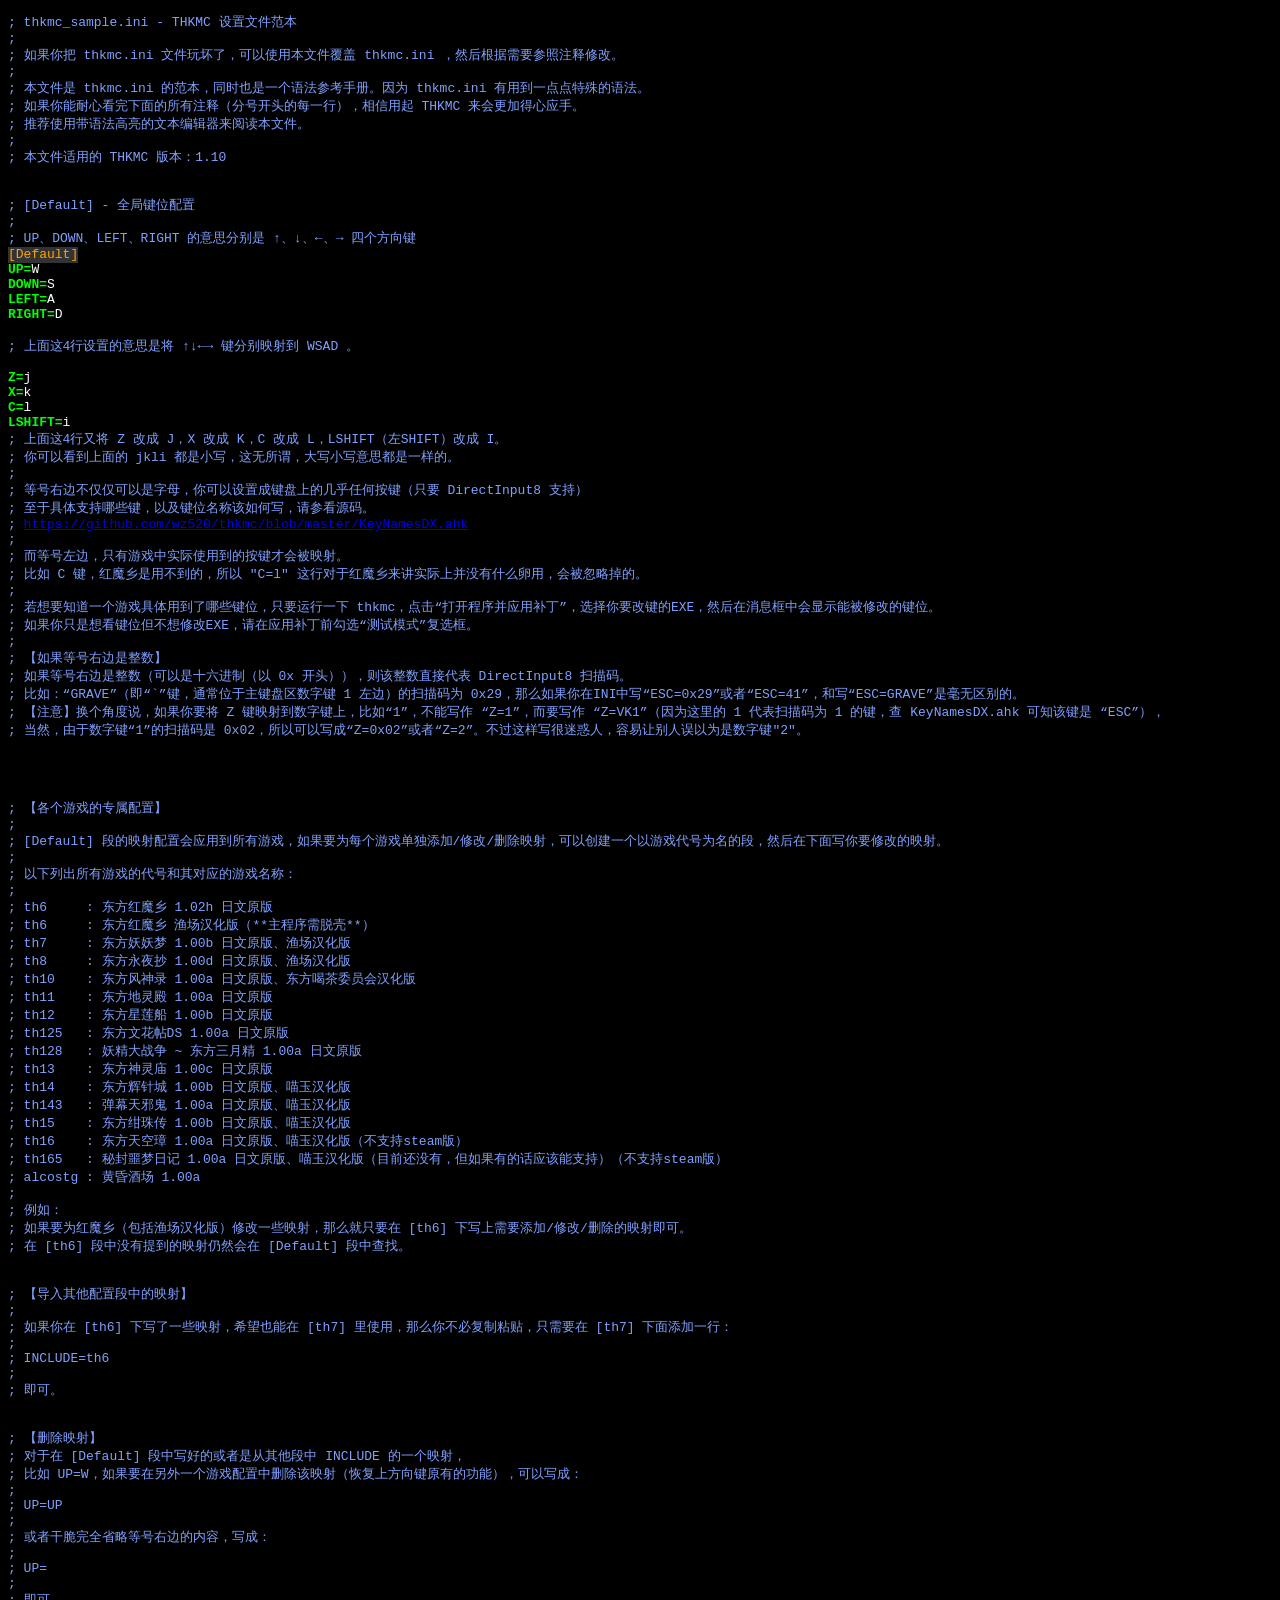
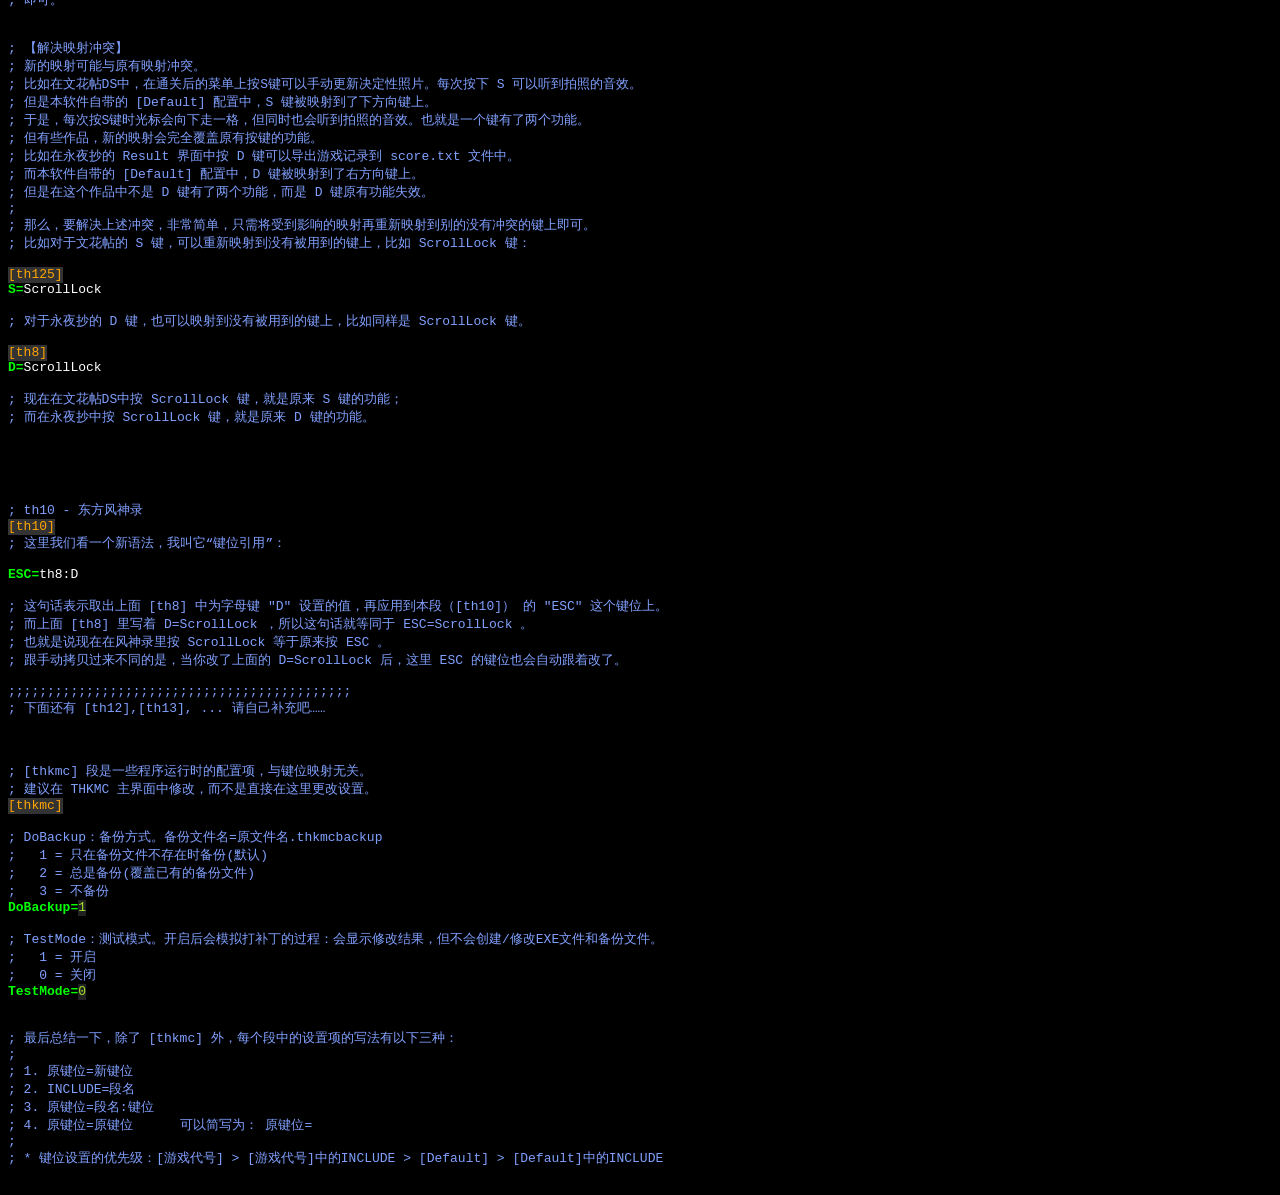
==== commit d565a29e: "release 1.10" ====
--- a/docs/thkmc_sample_ini.html
+++ b/docs/thkmc_sample_ini.html
@@ -36,7 +36,7 @@
 <span class="Comment">; 如果你能耐心看完下面的所有注释（分号开头的每一行），相信用起 THKMC 来会更加得心应手。</span>
 <span class="Comment">; 推荐使用带语法高亮的文本编辑器来阅读本文件。</span>
 <span class="Comment">; </span>
-<span class="Comment">; 本文件适用的版本：1.01</span>
+<span class="Comment">; 本文件适用的 THKMC 版本：1.10</span>
 
 
 <span class="Comment">; [Default] - 全局键位配置</span>
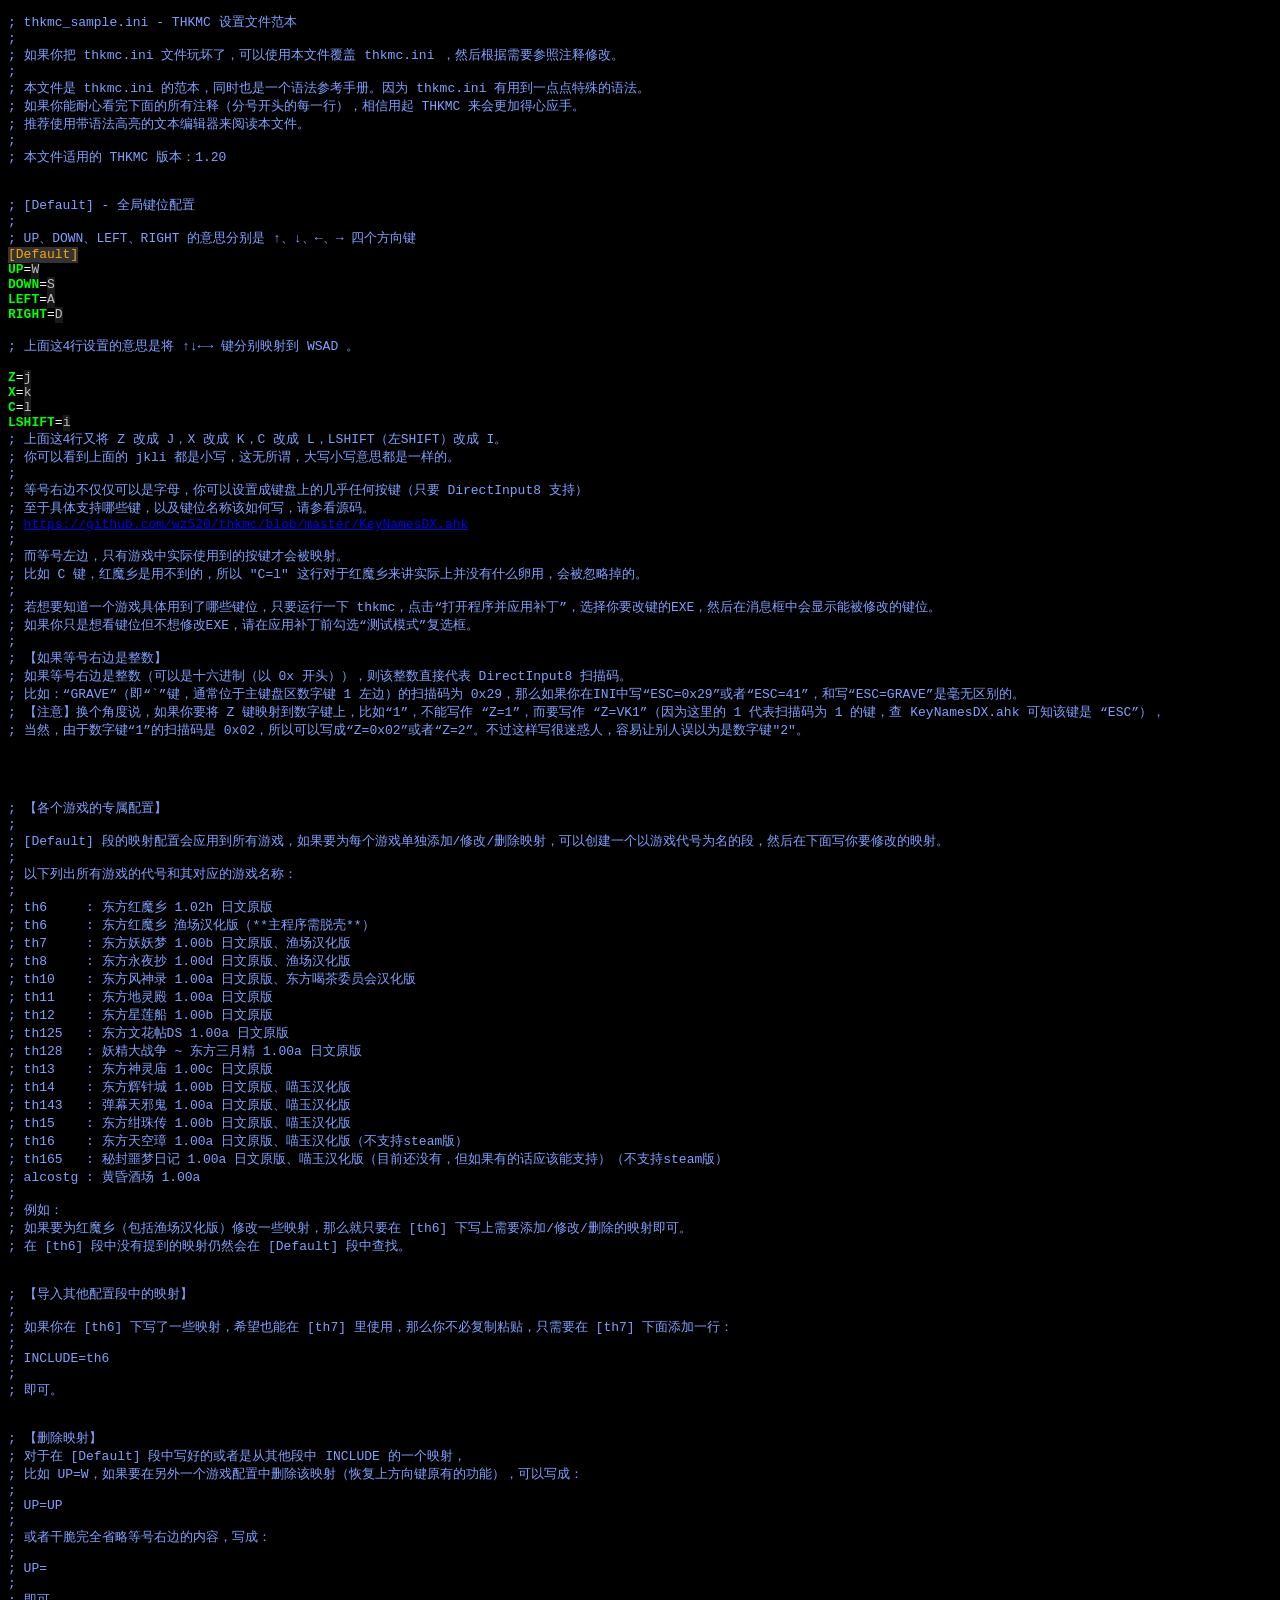
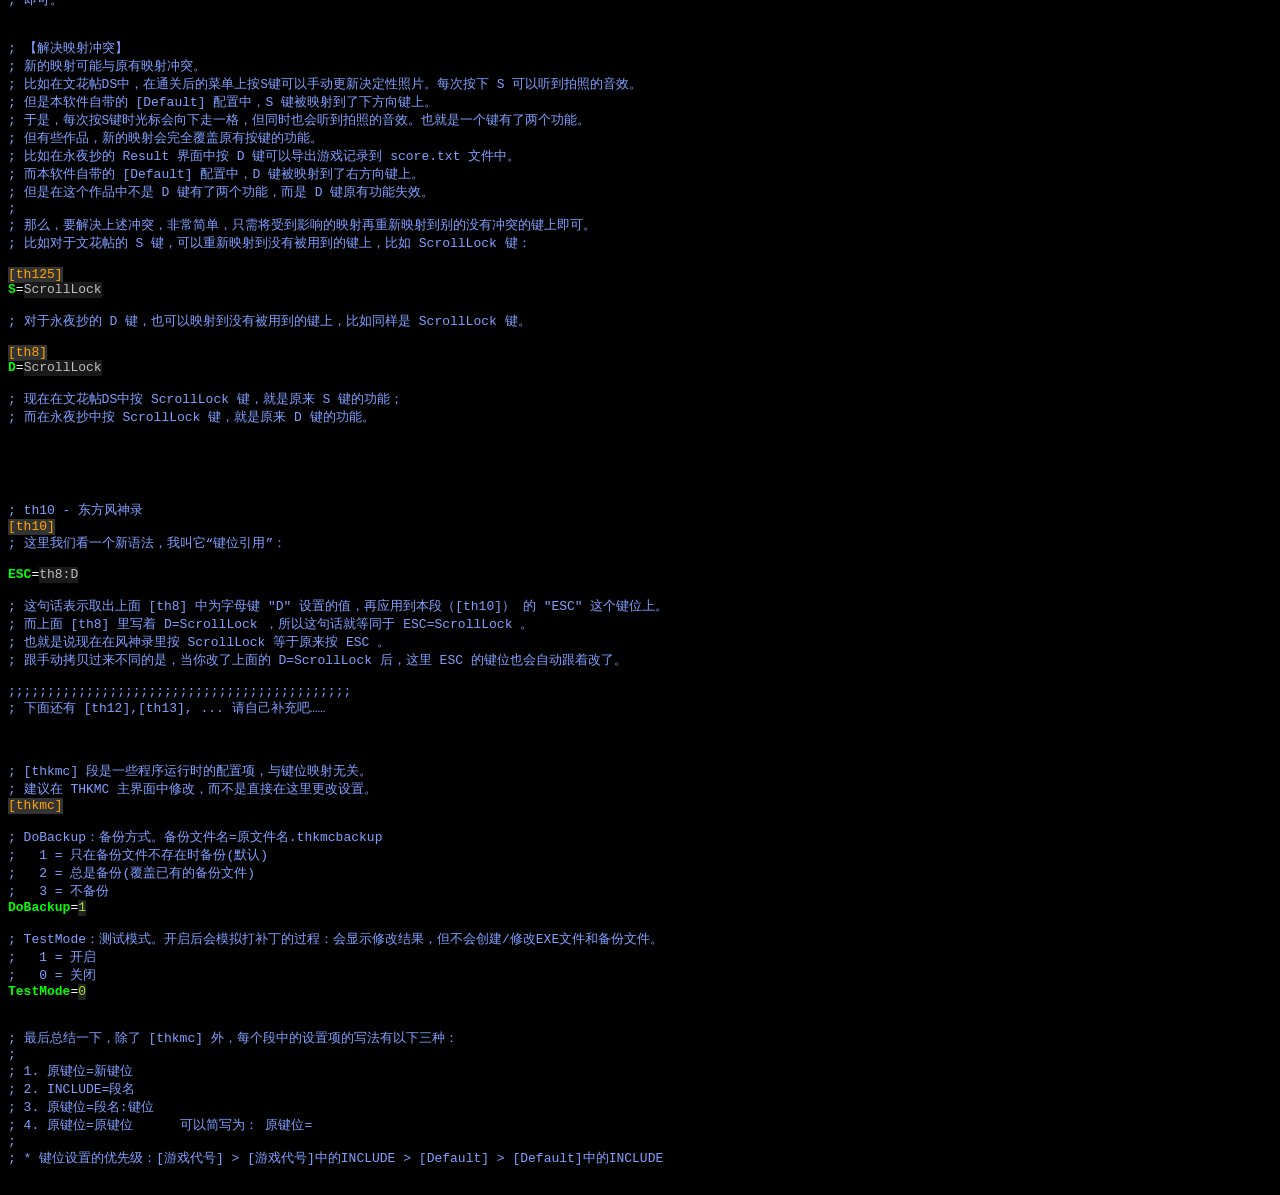
==== commit fd3b56fc: "release 1.20" ====
--- a/docs/thkmc_sample_ini.html
+++ b/docs/thkmc_sample_ini.html
@@ -3,8 +3,8 @@
 <head>
 <meta http-equiv="content-type" content="text/html; charset=UTF-8">
 <title>THKMC_SAMPLE</title> 
-<meta name="Generator" content="Vim/8.0">
-<meta name="plugin-version" content="vim7.4_v2">
+<meta name="Generator" content="Vim/8.1">
+<meta name="plugin-version" content="vim8.1_v1">
 <meta name="syntax" content="dosini">
 <meta name="settings" content="use_css,pre_wrap,no_foldcolumn,expand_tabs,prevent_copy=">
 <meta name="colorscheme" content="wz_night">
@@ -15,16 +15,11 @@
 * { font-size: 1em; }
 .Type { color: #00ff00; font-weight: bold; }
 .Number { color: #a1df2d; background-color: #222222; padding-bottom: 1px; }
+.String { color: #bebebe; background-color: #1a1a1a; padding-bottom: 1px; }
 .Comment { color: #80a0ff; }
 .Special { color: #ffa500; background-color: #333333; padding-bottom: 1px; }
 -->
 </style>
-
-<script type='text/javascript'>
-<!--
-
--->
-</script>
 </head>
 <body>
 <pre id='vimCodeElement'>
@@ -36,24 +31,24 @@
 <span class="Comment">; 如果你能耐心看完下面的所有注释（分号开头的每一行），相信用起 THKMC 来会更加得心应手。</span>
 <span class="Comment">; 推荐使用带语法高亮的文本编辑器来阅读本文件。</span>
 <span class="Comment">; </span>
-<span class="Comment">; 本文件适用的 THKMC 版本：1.10</span>
+<span class="Comment">; 本文件适用的 THKMC 版本：1.20</span>
 
 
 <span class="Comment">; [Default] - 全局键位配置</span>
 <span class="Comment">;</span>
 <span class="Comment">; UP、DOWN、LEFT、RIGHT 的意思分别是 ↑、↓、←、→ 四个方向键</span>
 <span class="Special">[Default]</span>
-<span class="Type">UP=</span>W
-<span class="Type">DOWN=</span>S
-<span class="Type">LEFT=</span>A
-<span class="Type">RIGHT=</span>D
+<span class="Type">UP</span>=<span class="String">W</span>
+<span class="Type">DOWN</span>=<span class="String">S</span>
+<span class="Type">LEFT</span>=<span class="String">A</span>
+<span class="Type">RIGHT</span>=<span class="String">D</span>
 
 <span class="Comment">; 上面这4行设置的意思是将 ↑↓←→ 键分别映射到 WSAD 。</span>
 
-<span class="Type">Z=</span>j
-<span class="Type">X=</span>k
-<span class="Type">C=</span>l
-<span class="Type">LSHIFT=</span>i
+<span class="Type">Z</span>=<span class="String">j</span>
+<span class="Type">X</span>=<span class="String">k</span>
+<span class="Type">C</span>=<span class="String">l</span>
+<span class="Type">LSHIFT</span>=<span class="String">i</span>
 <span class="Comment">; 上面这4行又将 Z 改成 J，X 改成 K，C 改成 L，LSHIFT（左SHIFT）改成 I。</span>
 <span class="Comment">; 你可以看到上面的 jkli 都是小写，这无所谓，大写小写意思都是一样的。</span>
 <span class="Comment">;</span>
@@ -140,12 +135,12 @@
 <span class="Comment">; 比如对于文花帖的 S 键，可以重新映射到没有被用到的键上，比如 ScrollLock 键：</span>
 
 <span class="Special">[th125]</span>
-<span class="Type">S=</span>ScrollLock
+<span class="Type">S</span>=<span class="String">ScrollLock</span>
 
 <span class="Comment">; 对于永夜抄的 D 键，也可以映射到没有被用到的键上，比如同样是 ScrollLock 键。</span>
 
 <span class="Special">[th8]</span>
-<span class="Type">D=</span>ScrollLock
+<span class="Type">D</span>=<span class="String">ScrollLock</span>
 
 <span class="Comment">; 现在在文花帖DS中按 ScrollLock 键，就是原来 S 键的功能；</span>
 <span class="Comment">; 而在永夜抄中按 ScrollLock 键，就是原来 D 键的功能。</span>
@@ -158,7 +153,7 @@
 <span class="Special">[th10]</span>
 <span class="Comment">; 这里我们看一个新语法，我叫它“键位引用”：</span>
 
-<span class="Type">ESC=</span>th8:D
+<span class="Type">ESC</span>=<span class="String">th8:D</span>
 
 <span class="Comment">; 这句话表示取出上面 [th8] 中为字母键 &quot;D&quot; 设置的值，再应用到本段（[th10]） 的 &quot;ESC&quot; 这个键位上。</span>
 <span class="Comment">; 而上面 [th8] 里写着 D=ScrollLock ，所以这句话就等同于 ESC=ScrollLock 。</span>
@@ -178,12 +173,12 @@
 <span class="Comment">;   1 = 只在备份文件不存在时备份(默认)</span>
 <span class="Comment">;   2 = 总是备份(覆盖已有的备份文件)</span>
 <span class="Comment">;   3 = 不备份</span>
-<span class="Type">DoBackup=</span><span class="Number">1</span>
+<span class="Type">DoBackup</span>=<span class="Number">1</span>
 
 <span class="Comment">; TestMode：测试模式。开启后会模拟打补丁的过程：会显示修改结果，但不会创建/修改EXE文件和备份文件。</span>
 <span class="Comment">;   1 = 开启</span>
 <span class="Comment">;   0 = 关闭</span>
-<span class="Type">TestMode=</span><span class="Number">0</span>
+<span class="Type">TestMode</span>=<span class="Number">0</span>
 
 
 <span class="Comment">; 最后总结一下，除了 [thkmc] 外，每个段中的设置项的写法有以下三种：</span>
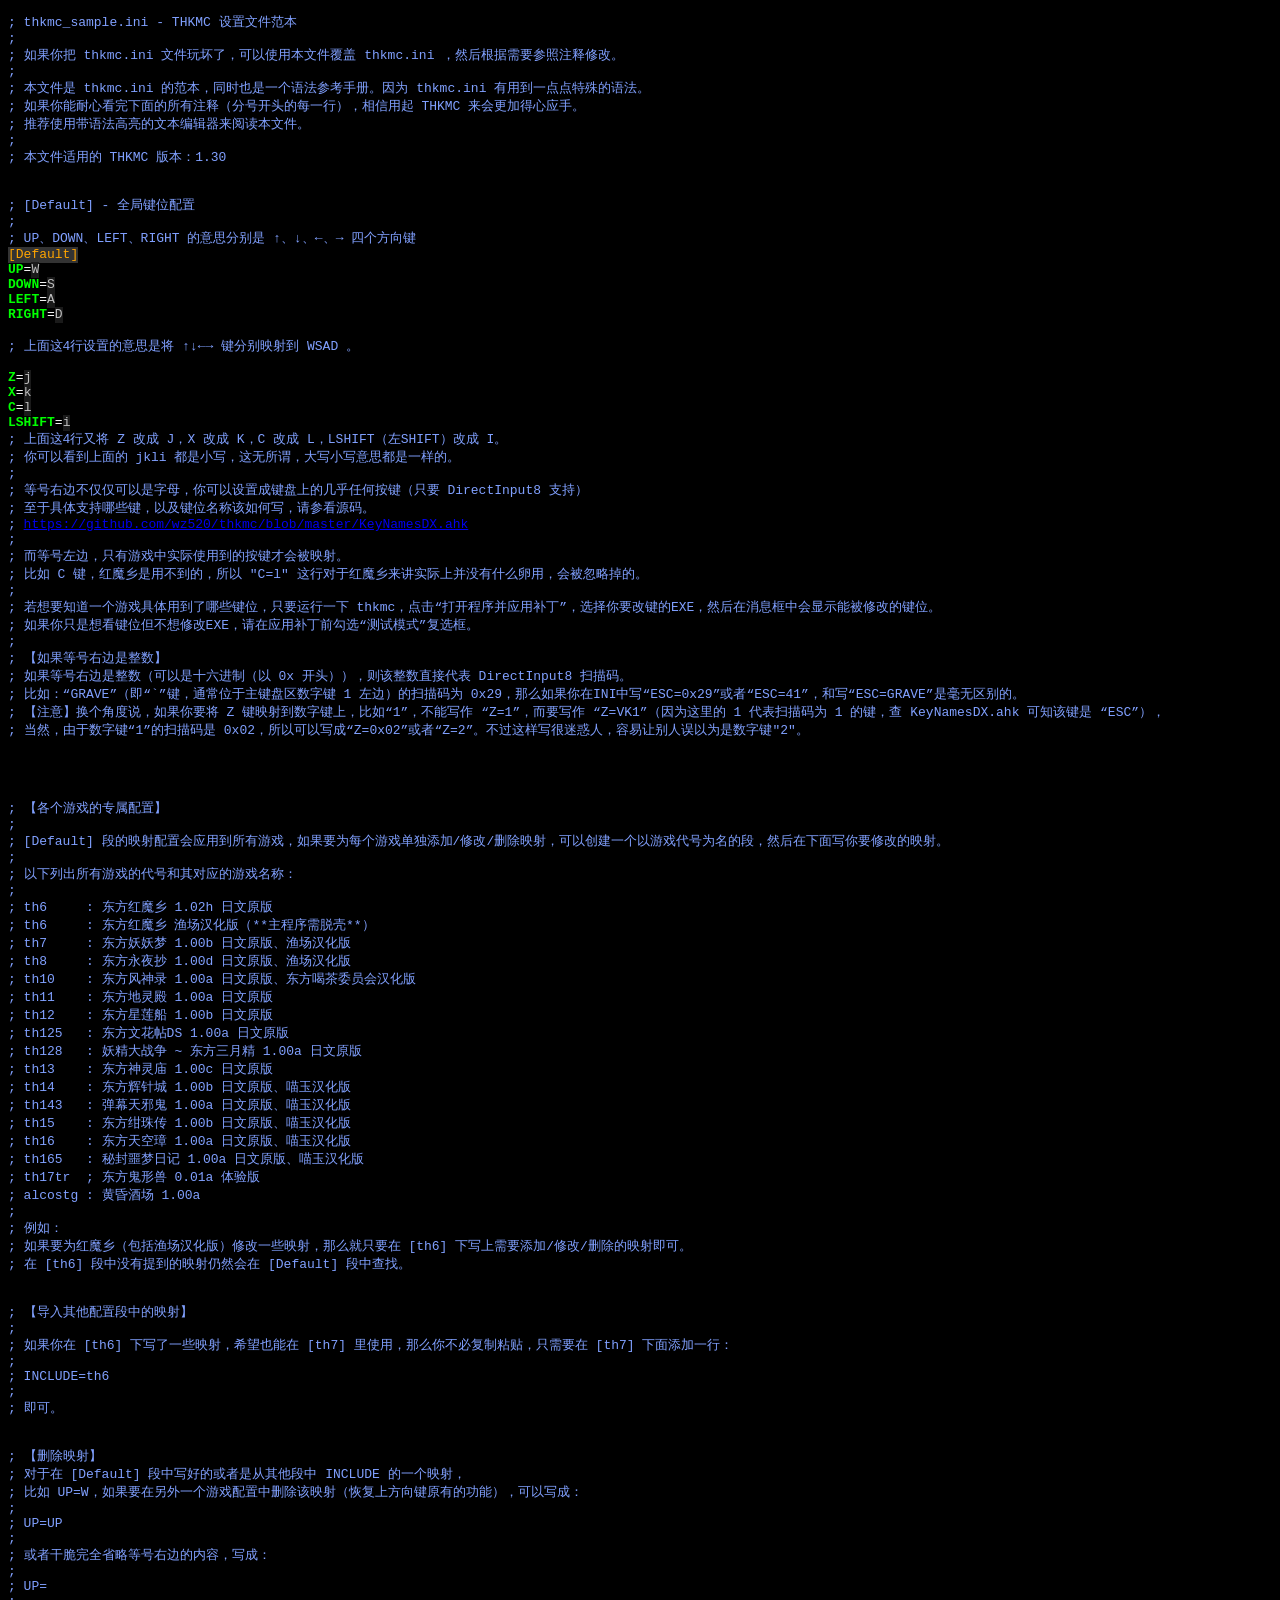
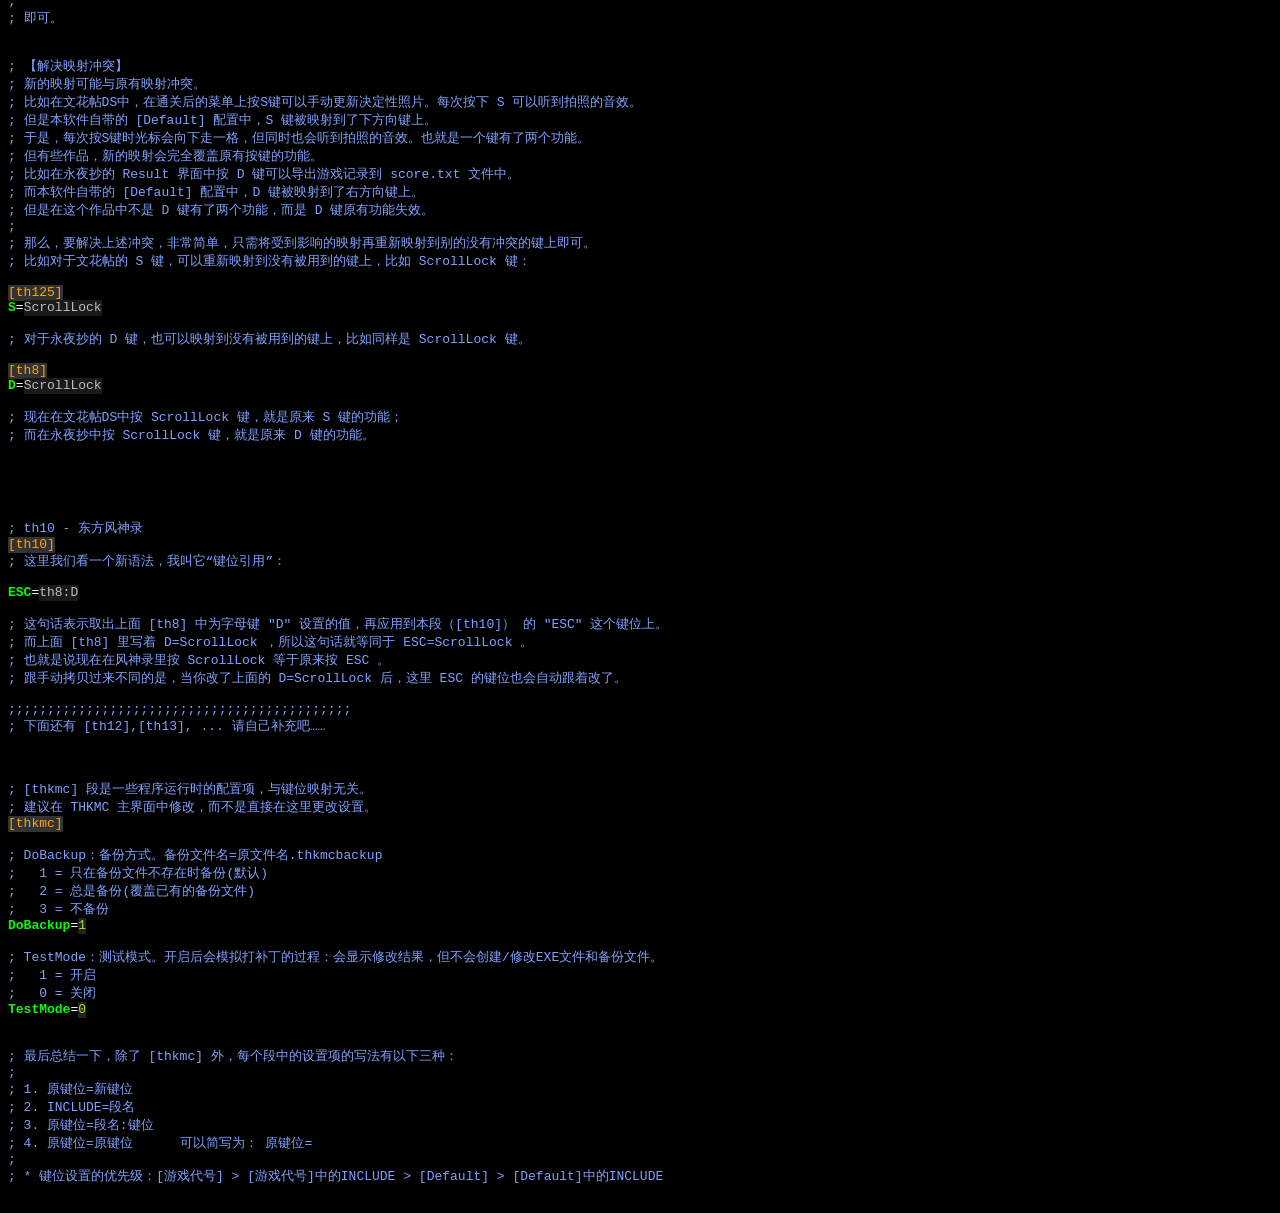
==== commit 2abe8e9c: "update thkmc_sample.ini" ====
--- a/docs/thkmc_sample_ini.html
+++ b/docs/thkmc_sample_ini.html
@@ -31,7 +31,7 @@
 <span class="Comment">; 如果你能耐心看完下面的所有注释（分号开头的每一行），相信用起 THKMC 来会更加得心应手。</span>
 <span class="Comment">; 推荐使用带语法高亮的文本编辑器来阅读本文件。</span>
 <span class="Comment">; </span>
-<span class="Comment">; 本文件适用的 THKMC 版本：1.20</span>
+<span class="Comment">; 本文件适用的 THKMC 版本：1.30</span>
 
 
 <span class="Comment">; [Default] - 全局键位配置</span>
@@ -90,8 +90,9 @@
 <span class="Comment">; th14    : 东方辉针城 1.00b 日文原版、喵玉汉化版</span>
 <span class="Comment">; th143   : 弹幕天邪鬼 1.00a 日文原版、喵玉汉化版</span>
 <span class="Comment">; th15    : 东方绀珠传 1.00b 日文原版、喵玉汉化版</span>
-<span class="Comment">; th16    : 东方天空璋 1.00a 日文原版、喵玉汉化版（不支持steam版）</span>
-<span class="Comment">; th165   : 秘封噩梦日记 1.00a 日文原版、喵玉汉化版（目前还没有，但如果有的话应该能支持）（不支持steam版）</span>
+<span class="Comment">; th16    : 东方天空璋 1.00a 日文原版、喵玉汉化版</span>
+<span class="Comment">; th165   : 秘封噩梦日记 1.00a 日文原版、喵玉汉化版</span>
+<span class="Comment">; th17tr  ; 东方鬼形兽 0.01a 体验版</span>
 <span class="Comment">; alcostg : 黄昏酒场 1.00a</span>
 <span class="Comment">;</span>
 <span class="Comment">; 例如：</span>
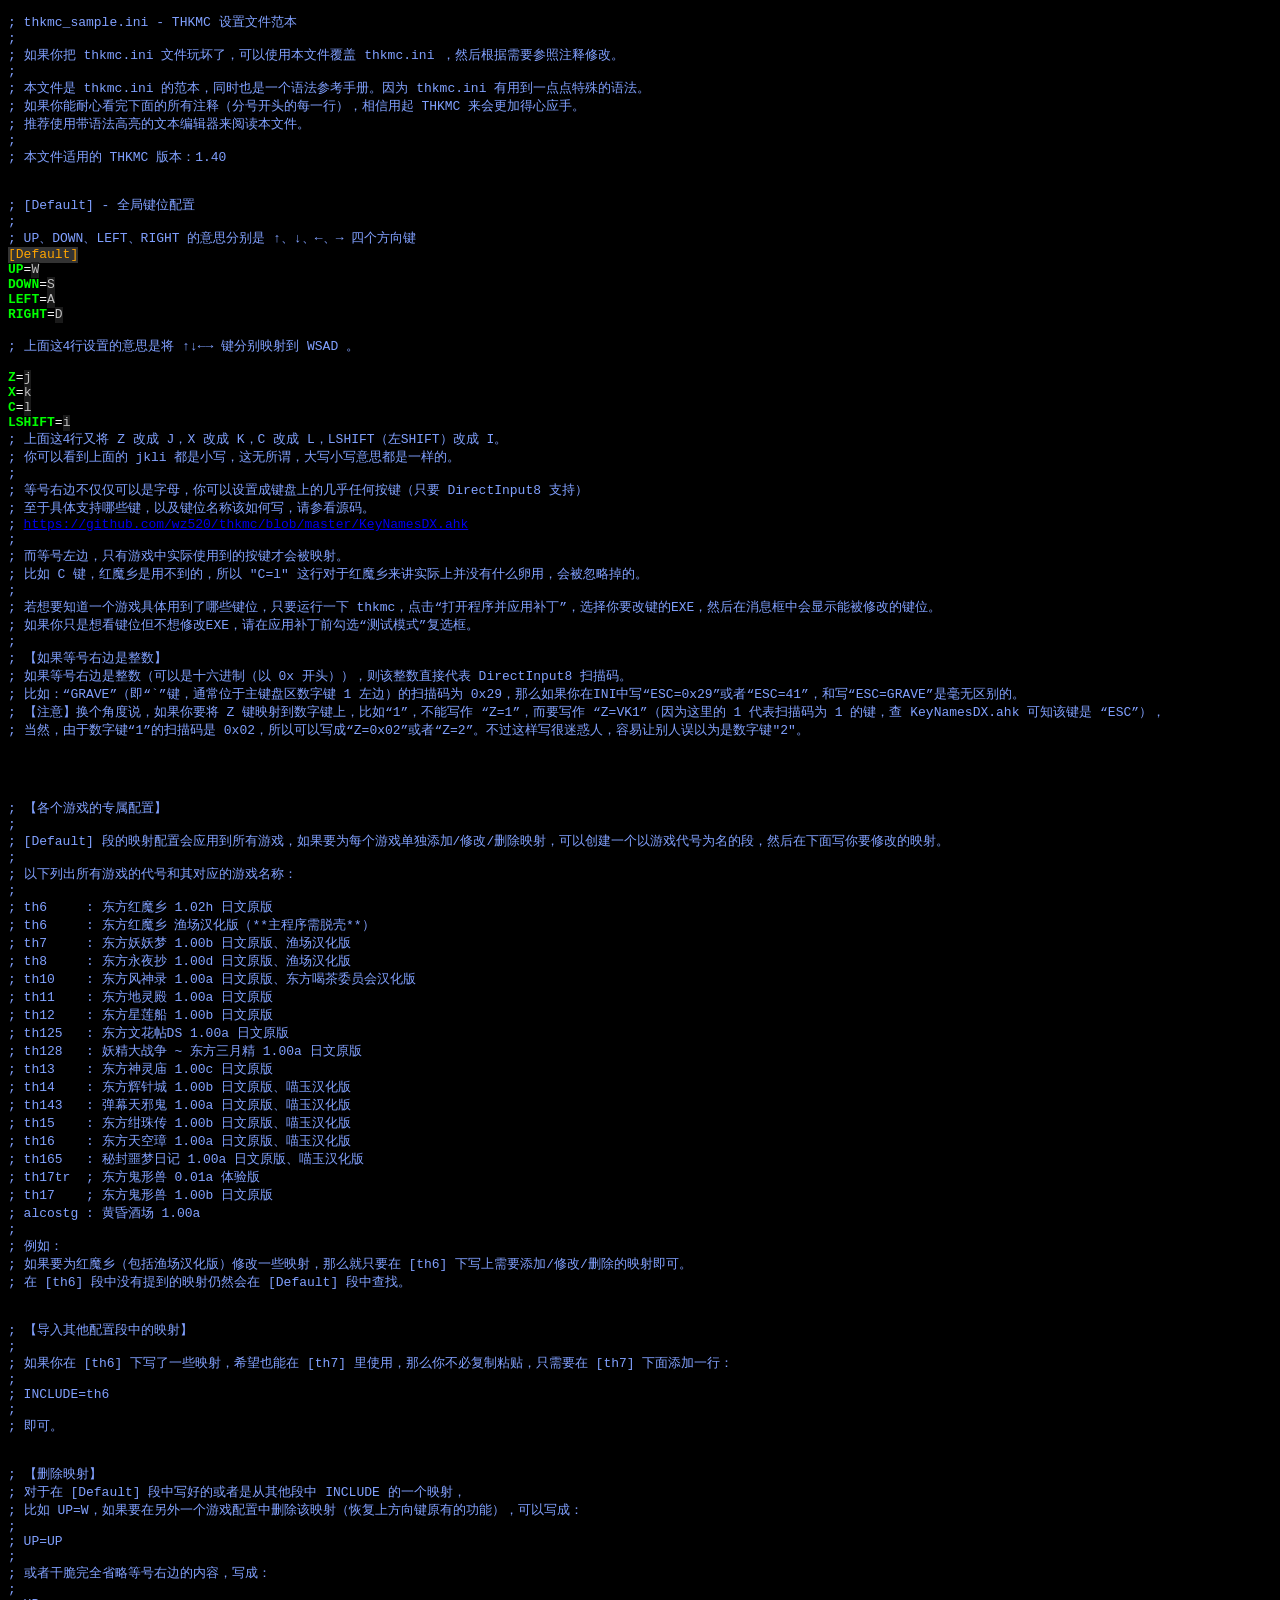
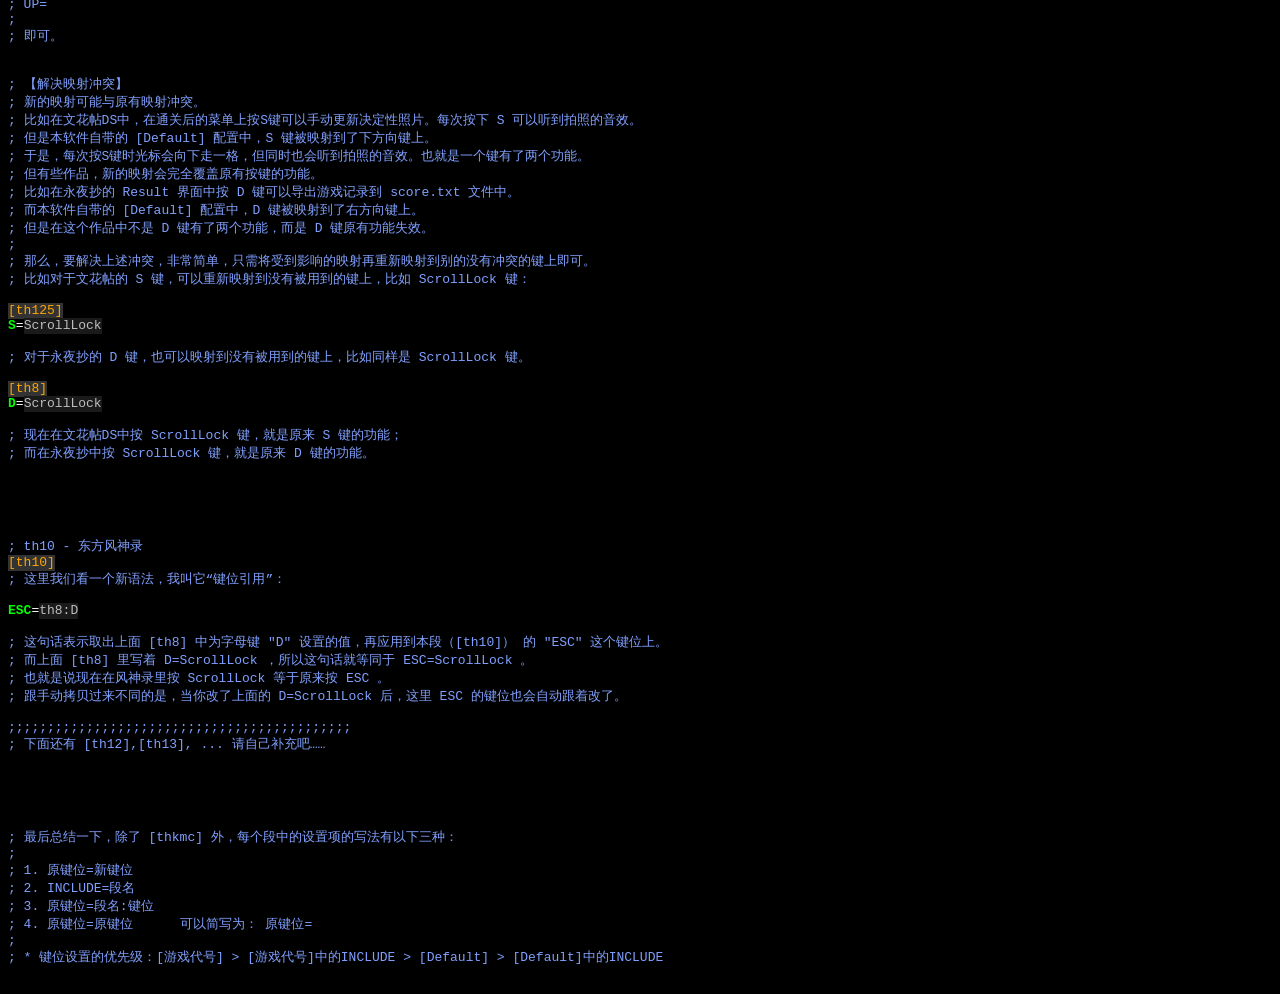
==== commit caf7020d: "prepare for v1.40" ====
--- a/docs/thkmc_sample_ini.html
+++ b/docs/thkmc_sample_ini.html
@@ -14,7 +14,6 @@
 body { font-family: monospace; color: #ffffff; background-color: #000000; }
 * { font-size: 1em; }
 .Type { color: #00ff00; font-weight: bold; }
-.Number { color: #a1df2d; background-color: #222222; padding-bottom: 1px; }
 .String { color: #bebebe; background-color: #1a1a1a; padding-bottom: 1px; }
 .Comment { color: #80a0ff; }
 .Special { color: #ffa500; background-color: #333333; padding-bottom: 1px; }
@@ -31,7 +30,7 @@
 <span class="Comment">; 如果你能耐心看完下面的所有注释（分号开头的每一行），相信用起 THKMC 来会更加得心应手。</span>
 <span class="Comment">; 推荐使用带语法高亮的文本编辑器来阅读本文件。</span>
 <span class="Comment">; </span>
-<span class="Comment">; 本文件适用的 THKMC 版本：1.30</span>
+<span class="Comment">; 本文件适用的 THKMC 版本：1.40</span>
 
 
 <span class="Comment">; [Default] - 全局键位配置</span>
@@ -93,6 +92,7 @@
 <span class="Comment">; th16    : 东方天空璋 1.00a 日文原版、喵玉汉化版</span>
 <span class="Comment">; th165   : 秘封噩梦日记 1.00a 日文原版、喵玉汉化版</span>
 <span class="Comment">; th17tr  ; 东方鬼形兽 0.01a 体验版</span>
+<span class="Comment">; th17    ; 东方鬼形兽 1.00b 日文原版</span>
 <span class="Comment">; alcostg : 黄昏酒场 1.00a</span>
 <span class="Comment">;</span>
 <span class="Comment">; 例如：</span>
@@ -166,20 +166,6 @@
 
 
 
-<span class="Comment">; [thkmc] 段是一些程序运行时的配置项，与键位映射无关。</span>
-<span class="Comment">; 建议在 THKMC 主界面中修改，而不是直接在这里更改设置。</span>
-<span class="Special">[thkmc]</span>
-
-<span class="Comment">; DoBackup：备份方式。备份文件名=原文件名.thkmcbackup</span>
-<span class="Comment">;   1 = 只在备份文件不存在时备份(默认)</span>
-<span class="Comment">;   2 = 总是备份(覆盖已有的备份文件)</span>
-<span class="Comment">;   3 = 不备份</span>
-<span class="Type">DoBackup</span>=<span class="Number">1</span>
-
-<span class="Comment">; TestMode：测试模式。开启后会模拟打补丁的过程：会显示修改结果，但不会创建/修改EXE文件和备份文件。</span>
-<span class="Comment">;   1 = 开启</span>
-<span class="Comment">;   0 = 关闭</span>
-<span class="Type">TestMode</span>=<span class="Number">0</span>
 
 
 <span class="Comment">; 最后总结一下，除了 [thkmc] 外，每个段中的设置项的写法有以下三种：</span>
